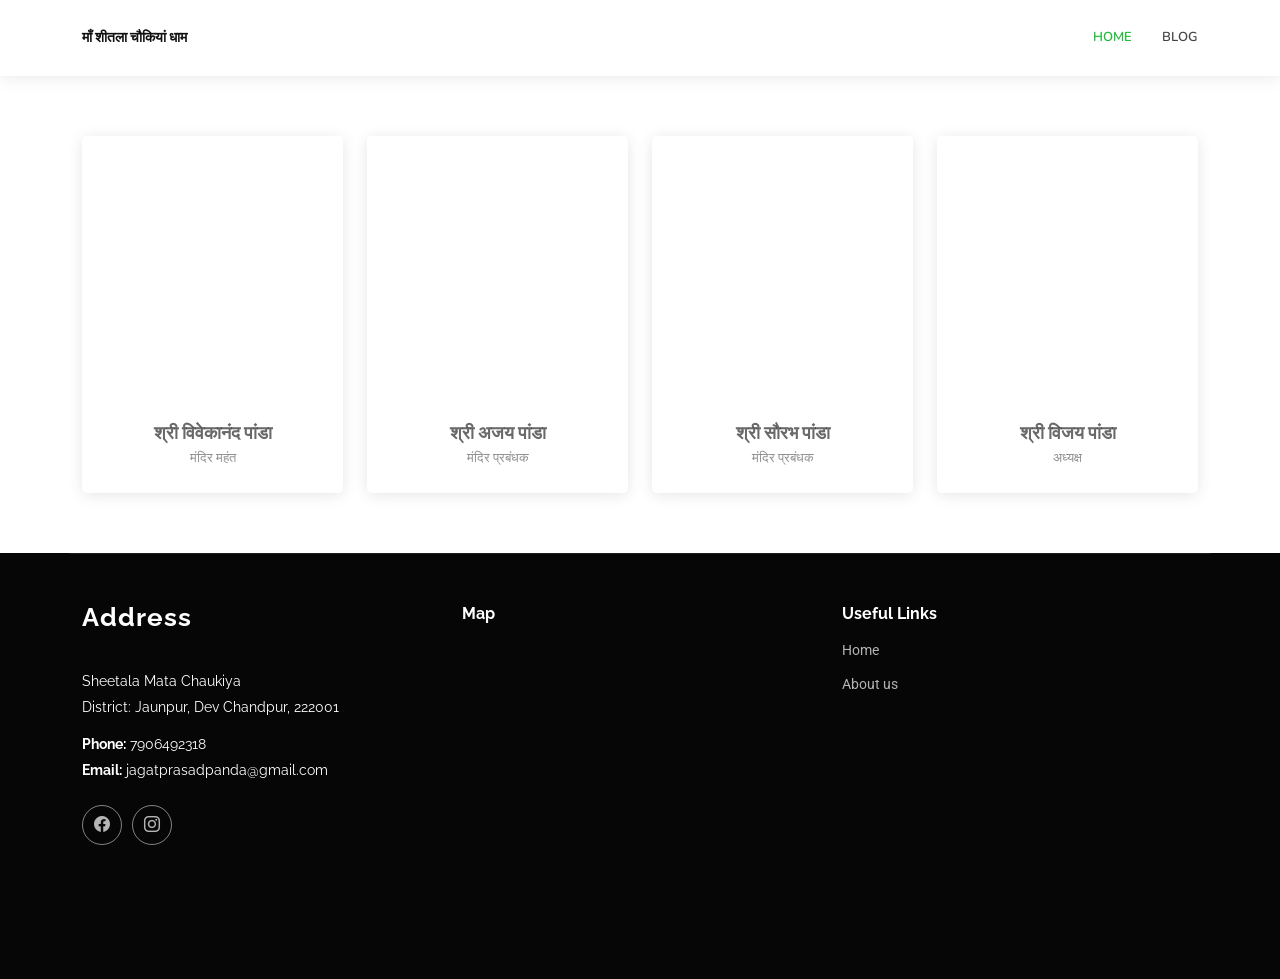
==== team.html @ 5f3bbf94 "Update team.html" ====
<!DOCTYPE html>
<html lang="en">

<head>
    <meta charset="utf-8">
    <meta content="width=device-width, initial-scale=1.0" name="viewport">
    <title>Mata Shitla Chaukiya Dham, Jaunpur</title>
    <meta name="description" content="Mata Shitla Chaukiya Dham mandir is located in the city of Jaunpur, UP and famous for presence of Goddess Shitla, which also called as Sheetala or Sheetla. Mahant Vivekananda Panda is the main head of the Temple.">
    <!--   <meta name="keywords" content="Mata Sheetla Chaukiya, Maa "> -->

    <!-- Favicons -->
    <link href="assets/img/mata_shitla_logo.png" rel="icon">

    <!-- Fonts -->
    <link href="https://fonts.googleapis.com" rel="preconnect">
    <link href="https://fonts.gstatic.com" rel="preconnect" crossorigin>
    <link href="https://fonts.googleapis.com/css2?family=Roboto:ital,wght@0,100;0,300;0,400;0,500;0,700;0,900;1,100;1,300;1,400;1,500;1,700;1,900&family=Raleway:ital,wght@0,100;0,200;0,300;0,400;0,500;0,600;0,700;0,800;0,900;1,100;1,200;1,300;1,400;1,500;1,600;1,700;1,800;1,900&family=Nunito:ital,wght@0,200;0,300;0,400;0,500;0,600;0,700;0,800;0,900;1,200;1,300;1,400;1,500;1,600;1,700;1,800;1,900&display=swap"
    rel="stylesheet">

    <!-- Vendor CSS Files -->
    <link href="assets/vendor/bootstrap/css/bootstrap.min.css" rel="stylesheet">
    <link href="assets/vendor/bootstrap-icons/bootstrap-icons.css" rel="stylesheet">
    <link href="assets/vendor/aos/aos.css" rel="stylesheet">
    <link href="assets/vendor/glightbox/css/glightbox.min.css" rel="stylesheet">
    <link href="assets/vendor/swiper/swiper-bundle.min.css" rel="stylesheet">

    <!-- Main CSS File -->
    <link href="assets/css/main.css" rel="stylesheet">

    <!-- =======================================================
  * Template Name: Company
  * Template URL: https://bootstrapmade.com/company-free-html-bootstrap-template/
  * Updated: Aug 07 2024 with Bootstrap v5.3.3
  * Author: BootstrapMade.com
  * License: https://bootstrapmade.com/license/
  ======================================================== -->
</head>

<body class="index-page">

    <header id="header" class="header d-flex align-items-center sticky-top">
        <div class="container position-relative d-flex align-items-center">

            <a href="https://matashitla.com/" class="logo d-flex align-items-center me-auto">
                <!-- Uncomment the line below if you also wish to use an image logo -->
                <!-- <img src="assets/img/logo.png" alt=""> -->
                <h1 class="sitename">माँ शीतला चौकियां धाम</h1>
            </a>

            <nav id="navmenu" class="navmenu">
                <ul>
                    <li><a href="#hero" class="active">Home</a></li>

                    <!--          <li class="dropdown"><a href="about.html"><span>About</span> <i class="bi bi-chevron-down toggle-dropdown"></i></a>
            <ul>
              <li><a href="team.html">Team</a></li>
            </ul>
          </li> -->
                    <li><a href="https://blog.matashitla.com" target="_blank">Blog</a></li>
                    <!--           <li><a href="contact.html">Contact</a></li>  -->

                </ul>
                <i class="mobile-nav-toggle d-xl-none bi bi-list"></i>
            </nav>

<!--             <div class="header-social-links">
                <a href="#" class="twitter"><i class="bi bi-twitter-x"></i></a>
                <a href="#" class="facebook"><i class="bi bi-facebook"></i></a>
                <a href="#" class="instagram"><i class="bi bi-instagram"></i></a>
            </div> -->

        </div>
    </header>

    <main class="main">

        <!-- Team Section -->
    <section id="team" class="team section">

      <div class="container">

        <div class="row gy-4">

          <div class="col-lg-3 col-md-6 d-flex align-items-stretch" data-aos="fade-up" data-aos-delay="100">
            <div class="team-member">
              <div class="member-img">
                <img src="assets/img/team/white_image.png" class="img-fluid" alt="">
                <div class="social">
                  <a href=""><i class="bi bi-twitter-x"></i></a>
                  <a href=""><i class="bi bi-facebook"></i></a>
                  <a href=""><i class="bi bi-instagram"></i></a>
                  <a href=""><i class="bi bi-linkedin"></i></a>
                </div>
              </div>
              <div class="member-info">
                <h4>श्री विवेकानंद पांडा</h4>
                <span>मंदिर महंत</span>
              </div>
            </div>
          </div><!-- End Team Member -->

          <div class="col-lg-3 col-md-6 d-flex align-items-stretch" data-aos="fade-up" data-aos-delay="200">
            <div class="team-member">
              <div class="member-img">
                <img src="assets/img/team/white_image.png" class="img-fluid" alt="">
                <div class="social">
                  <a href=""><i class="bi bi-twitter-x"></i></a>
                  <a href=""><i class="bi bi-facebook"></i></a>
                  <a href=""><i class="bi bi-instagram"></i></a>
                  <a href=""><i class="bi bi-linkedin"></i></a>
                </div>
              </div>
              <div class="member-info">
                <h4>श्री अजय पांडा</h4>
                <span>मंदिर प्रबंधक</span>
              </div>
            </div>
          </div><!-- End Team Member -->

          <div class="col-lg-3 col-md-6 d-flex align-items-stretch" data-aos="fade-up" data-aos-delay="300">
            <div class="team-member">
              <div class="member-img">
                <img src="assets/img/team/white_image.png" class="img-fluid" alt="">
                <div class="social">
                  <a href=""><i class="bi bi-twitter-x"></i></a>
                  <a href=""><i class="bi bi-facebook"></i></a>
                  <a href=""><i class="bi bi-instagram"></i></a>
                  <a href=""><i class="bi bi-linkedin"></i></a>
                </div>
              </div>
              <div class="member-info">
                <h4>श्री सौरभ पांडा</h4>
                <span>मंदिर प्रबंधक</span>
              </div>
            </div>
          </div><!-- End Team Member -->

          <div class="col-lg-3 col-md-6 d-flex align-items-stretch" data-aos="fade-up" data-aos-delay="400">
            <div class="team-member">
              <div class="member-img">
                <img src="assets/img/team/white_image.png" class="img-fluid" alt="">
                <div class="social">
                  <a href=""><i class="bi bi-twitter-x"></i></a>
                  <a href=""><i class="bi bi-facebook"></i></a>
                  <a href=""><i class="bi bi-instagram"></i></a>
                  <a href=""><i class="bi bi-linkedin"></i></a>
                </div>
              </div>
              <div class="member-info">
                <h4>श्री विजय पांडा</h4>
                <span>अध्यक्ष</span>
              </div>
            </div>
          </div><!-- End Team Member -->

        </div>

      </div>

    </section>

        

        
        

    </main>

    <footer id="footer" class="footer dark-background">

        <div class="container footer-top">
            <div class="row gy-4">
                <div class="col-lg-4 col-md-6 footer-about">
                    <a href="https://matashitla.com/" class="logo d-flex align-items-center">
                        <span class="sitename">Address</span>
                    </a>
                    <div class="footer-contact pt-3">
                        <p>Sheetala Mata Chaukiya </p>
                        <p>District: Jaunpur, Dev Chandpur, 222001</p>
                        <p class="mt-3"><strong>Phone:</strong> <span>7906492318</span></p>
                        <p><strong>Email:</strong> <span>jagatprasadpanda@gmail.com</span></p>
                    </div>
                    <div class="social-links d-flex mt-4">
                        <a href=""><i class="bi bi-facebook"></i></a>
                        <a href=""><i class="bi bi-instagram"></i></a>
                    </div>
                </div>

                <div class="col-lg-4 col-md-6 footer-links">
                    <h4>Map</h4>
                    <iframe src="https://www.google.com/maps/embed?pb=!1m18!1m12!1m3!1d238873.61018198822!2d82.55780234427104!3d25.651684265681656!2m3!1f0!2f0!3f0!3m2!1i1024!2i768!4f13.1!3m3!1m2!1s0x399039f5fb7b6b53%3A0xc2a28f5a724363b6!2sSheetala%20Mata%20Dham%20Mandir%20Chaukiya%20Jaunpur!5e1!3m2!1sen!2sin!4v1737192211068!5m2!1sen!2sin"
                    width="400" height="300" style="border:0;" allowfullscreen="" loading="lazy" referrerpolicy="no-referrer-when-downgrade"></iframe>
                </div>

                <div class="col-lg-2 col-md-3 footer-links">
                    <h4>Useful Links</h4>
                    <ul>
                        <li><a href="#">Home</a></li>
                        <li><a href="#">About us</a></li>
                    </ul>
                </div>

            </div>
        </div>



    </footer>

    <!-- Scroll Top -->
    <a href="#" id="scroll-top" class="scroll-top d-flex align-items-center justify-content-center"><i class="bi bi-arrow-up-short"></i></a>

    <!-- Preloader -->
    <div id="preloader"></div>

    <!-- Vendor JS Files -->
    <script src="assets/vendor/bootstrap/js/bootstrap.bundle.min.js"></script>
    <script src="assets/vendor/php-email-form/validate.js"></script>
    <script src="assets/vendor/aos/aos.js"></script>
    <script src="assets/vendor/glightbox/js/glightbox.min.js"></script>
    <script src="assets/vendor/imagesloaded/imagesloaded.pkgd.min.js"></script>
    <script src="assets/vendor/isotope-layout/isotope.pkgd.min.js"></script>
    <script src="assets/vendor/waypoints/noframework.waypoints.js"></script>
    <script src="assets/vendor/swiper/swiper-bundle.min.js"></script>

    <!-- Main JS File -->
    <script src="assets/js/main.js"></script>
    <audio id="myAudio">
        <source src="assets/shitla_mata_mp3_song.webm" type="audio/mpeg">
    </audio>
    
    <script>
        
        let audio = document.getElementById("myAudio");
        audio.volume = 0.5;

        // window.addEventListener("click", () => {
            
        //   console.log("function called");
        //   playAudio();  
        //   const myTimeout = setTimeout(pauseAudio, 120000);
            
        // }, { once: true });
        
        
        
            

       
          function playAudio() {
            audio.play();
          }
           
          function pauseAudio() {
            audio.pause();
          }
        function myStopFunction() {
          clearTimeout(myTimeout);
        }

    </script>
    
</body>

</html>
---- assets/css/main.css ----
/**
* Template Name: Company
* Template URL: https://bootstrapmade.com/company-free-html-bootstrap-template/
* Updated: Aug 07 2024 with Bootstrap v5.3.3
* Author: BootstrapMade.com
* License: https://bootstrapmade.com/license/
*/

/*--------------------------------------------------------------
# Font & Color Variables
# Help: https://bootstrapmade.com/color-system/
--------------------------------------------------------------*/
/* Fonts */
:root {
  --default-font: "Roboto",  system-ui, -apple-system, "Segoe UI", Roboto, "Helvetica Neue", Arial, "Noto Sans", "Liberation Sans", sans-serif, "Apple Color Emoji", "Segoe UI Emoji", "Segoe UI Symbol", "Noto Color Emoji";
  --heading-font: "Raleway",  sans-serif;
  --nav-font: "Nunito",  sans-serif;
}

/* Global Colors - The following color variables are used throughout the website. Updating them here will change the color scheme of the entire website */
:root { 
  --background-color: #ffffff; /* Background color for the entire website, including individual sections */
  --default-color: #444444; /* Default color used for the majority of the text content across the entire website */
  --heading-color: #111111; /* Color for headings, subheadings and title throughout the website */
  --accent-color: #1bbd36; /* Accent color that represents your brand on the website. It's used for buttons, links, and other elements that need to stand out */
  --surface-color: #ffffff; /* The surface color is used as a background of boxed elements within sections, such as cards, icon boxes, or other elements that require a visual separation from the global background. */
  --contrast-color: #ffffff; /* Contrast color for text, ensuring readability against backgrounds of accent, heading, or default colors. */
}

/* Nav Menu Colors - The following color variables are used specifically for the navigation menu. They are separate from the global colors to allow for more customization options */
:root {
  --nav-color: #444444;  /* The default color of the main navmenu links */
  --nav-hover-color: #1bbd36; /* Applied to main navmenu links when they are hovered over or active */
  --nav-mobile-background-color: #ffffff; /* Used as the background color for mobile navigation menu */
  --nav-dropdown-background-color: #ffffff; /* Used as the background color for dropdown items that appear when hovering over primary navigation items */
  --nav-dropdown-color: #444444; /* Used for navigation links of the dropdown items in the navigation menu. */
  --nav-dropdown-hover-color: #1bbd36; /* Similar to --nav-hover-color, this color is applied to dropdown navigation links when they are hovered over. */
}

/* Color Presets - These classes override global colors when applied to any section or element, providing reuse of the sam color scheme. */

.light-background {
  --background-color: #f7f7f7;
  --surface-color: #ffffff;
}

.dark-background {
  --background-color: #060606;
  --default-color: #ffffff;
  --heading-color: #ffffff;
  --surface-color: #252525;
  --contrast-color: #ffffff;
}

.accent-background {
  --background-color: #1bbd36;
  --default-color: #ffffff;
  --heading-color: #ffffff;
  --accent-color: #ffffff;
  --surface-color: #2ae149;
  --contrast-color: #ffffff;
}

/* Smooth scroll */
:root {
  scroll-behavior: smooth;
}

/*--------------------------------------------------------------
# General Styling & Shared Classes
--------------------------------------------------------------*/
body {
  color: var(--default-color);
  background-color: var(--background-color);
  font-family: var(--default-font);
}

a {
  color: var(--accent-color);
  text-decoration: none;
  transition: 0.3s;
}

a:hover {
  color: color-mix(in srgb, var(--accent-color), transparent 25%);
  text-decoration: none;
}

h1,
h2,
h3,
h4,
h5,
h6 {
  color: var(--heading-color);
  font-family: var(--heading-font);
}

/* PHP Email Form Messages
------------------------------*/
.php-email-form .error-message {
  display: none;
  background: #df1529;
  color: #ffffff;
  text-align: left;
  padding: 15px;
  margin-bottom: 24px;
  font-weight: 600;
}

.php-email-form .sent-message {
  display: none;
  color: #ffffff;
  background: #059652;
  text-align: center;
  padding: 15px;
  margin-bottom: 24px;
  font-weight: 600;
}

.php-email-form .loading {
  display: none;
  background: var(--surface-color);
  text-align: center;
  padding: 15px;
  margin-bottom: 24px;
}

.php-email-form .loading:before {
  content: "";
  display: inline-block;
  border-radius: 50%;
  width: 24px;
  height: 24px;
  margin: 0 10px -6px 0;
  border: 3px solid var(--accent-color);
  border-top-color: var(--surface-color);
  animation: php-email-form-loading 1s linear infinite;
}

@keyframes php-email-form-loading {
  0% {
    transform: rotate(0deg);
  }

  100% {
    transform: rotate(360deg);
  }
}

/*--------------------------------------------------------------
# Global Header
--------------------------------------------------------------*/
.header {
  color: var(--default-color);
  background-color: var(--background-color);
  padding: 10px 0;
  transition: all 0.5s;
  z-index: 997;
  box-shadow: 0px 0 18px rgba(0, 0, 0, 0.1);
}

.header .logo {
  line-height: 1;
}

.header .logo img {
  max-height: 36px;
  margin-right: 8px;
}

.header .logo h1 {
  font-size: 14px;
  margin: 0;
  font-weight: 700;
  text-transform: uppercase;
  color: var(--heading-color);
}

.header .logo span {
  color: var(--accent-color);
  font-size: 26px;
  font-weight: 700;
}

.header .header-social-links {
  padding: 0 0 0 15px;
}

.header .header-social-links a {
  color: color-mix(in srgb, var(--default-color), transparent 40%);
  padding-left: 10px;
  display: inline-block;
  transition: 0.3s;
  font-size: 16px;
}

.header .header-social-links a:hover {
  color: var(--accent-color);
}

.header .header-social-links a i {
  line-height: 0px;
}

@media (max-width: 1200px) {
  .header .logo {
    order: 1;
  }

  .header .logo h1 {
    font-size: 14px;
  }

  .header .header-social-links {
    order: 2;
    padding: 0 15px 0 0;
  }

  .header .navmenu {
    order: 3;
  }
}

/*--------------------------------------------------------------
# Navigation Menu
--------------------------------------------------------------*/
/* Navmenu - Desktop */
@media (min-width: 1200px) {
  .navmenu {
    padding: 0;
  }

  .navmenu ul {
    margin: 0;
    padding: 0;
    display: flex;
    list-style: none;
    align-items: center;
  }

  .navmenu li {
    position: relative;
  }

  .navmenu a,
  .navmenu a:focus {
    color: var(--nav-color);
    padding: 18px 15px;
    font-size: 13px;
    font-family: var(--nav-font);
    text-transform: uppercase;
    font-weight: 600;
    display: flex;
    align-items: center;
    justify-content: space-between;
    white-space: nowrap;
    transition: 0.3s;
  }

  .navmenu a i,
  .navmenu a:focus i {
    font-size: 12px;
    line-height: 0;
    margin-left: 5px;
    transition: 0.3s;
  }

  .navmenu li:last-child a {
    padding-right: 0;
  }

  .navmenu li:hover>a,
  .navmenu .active,
  .navmenu .active:focus {
    color: var(--nav-hover-color);
  }

  .navmenu .dropdown ul {
    margin: 0;
    padding: 10px 0;
    background: var(--nav-dropdown-background-color);
    display: block;
    position: absolute;
    visibility: hidden;
    left: 14px;
    top: 130%;
    opacity: 0;
    transition: 0.3s;
    border-radius: 4px;
    z-index: 99;
    box-shadow: 0px 0px 30px rgba(0, 0, 0, 0.1);
  }

  .navmenu .dropdown ul li {
    min-width: 200px;
  }

  .navmenu .dropdown ul a {
    padding: 10px 20px;
    font-size: 15px;
    text-transform: none;
    color: var(--nav-dropdown-color);
  }

  .navmenu .dropdown ul a i {
    font-size: 12px;
  }

  .navmenu .dropdown ul a:hover,
  .navmenu .dropdown ul .active:hover,
  .navmenu .dropdown ul li:hover>a {
    color: var(--nav-dropdown-hover-color);
  }

  .navmenu .dropdown:hover>ul {
    opacity: 1;
    top: 100%;
    visibility: visible;
  }

  .navmenu .dropdown .dropdown ul {
    top: 0;
    left: -90%;
    visibility: hidden;
  }

  .navmenu .dropdown .dropdown:hover>ul {
    opacity: 1;
    top: 0;
    left: -100%;
    visibility: visible;
  }
}

/* Navmenu - Mobile */
@media (max-width: 1199px) {
  .mobile-nav-toggle {
    color: var(--nav-color);
    font-size: 28px;
    line-height: 0;
    margin-right: 10px;
    cursor: pointer;
    transition: color 0.3s;
  }

  .navmenu {
    padding: 0;
    z-index: 9997;
  }

  .navmenu ul {
    display: none;
    list-style: none;
    position: absolute;
    inset: 60px 20px 20px 20px;
    padding: 10px 0;
    margin: 0;
    border-radius: 6px;
    background-color: var(--nav-mobile-background-color);
    overflow-y: auto;
    transition: 0.3s;
    z-index: 9998;
    box-shadow: 0px 0px 30px rgba(0, 0, 0, 0.1);
  }

  .navmenu a,
  .navmenu a:focus {
    color: var(--nav-dropdown-color);
    padding: 10px 20px;
    font-family: var(--nav-font);
    font-size: 17px;
    font-weight: 500;
    display: flex;
    align-items: center;
    justify-content: space-between;
    white-space: nowrap;
    transition: 0.3s;
  }

  .navmenu a i,
  .navmenu a:focus i {
    font-size: 12px;
    line-height: 0;
    margin-left: 5px;
    width: 30px;
    height: 30px;
    display: flex;
    align-items: center;
    justify-content: center;
    border-radius: 50%;
    transition: 0.3s;
    background-color: color-mix(in srgb, var(--accent-color), transparent 90%);
  }

  .navmenu a i:hover,
  .navmenu a:focus i:hover {
    background-color: var(--accent-color);
    color: var(--contrast-color);
  }

  .navmenu a:hover,
  .navmenu .active,
  .navmenu .active:focus {
    color: var(--nav-dropdown-hover-color);
  }

  .navmenu .active i,
  .navmenu .active:focus i {
    background-color: var(--accent-color);
    color: var(--contrast-color);
    transform: rotate(180deg);
  }

  .navmenu .dropdown ul {
    position: static;
    display: none;
    z-index: 99;
    padding: 10px 0;
    margin: 10px 20px;
    background-color: var(--nav-dropdown-background-color);
    border: 1px solid color-mix(in srgb, var(--default-color), transparent 90%);
    box-shadow: none;
    transition: all 0.5s ease-in-out;
  }

  .navmenu .dropdown ul ul {
    background-color: rgba(33, 37, 41, 0.1);
  }

  .navmenu .dropdown>.dropdown-active {
    display: block;
    background-color: rgba(33, 37, 41, 0.03);
  }

  .mobile-nav-active {
    overflow: hidden;
  }

  .mobile-nav-active .mobile-nav-toggle {
    color: #fff;
    position: absolute;
    font-size: 32px;
    top: 15px;
    right: 15px;
    margin-right: 0;
    z-index: 9999;
  }

  .mobile-nav-active .navmenu {
    position: fixed;
    overflow: hidden;
    inset: 0;
    background: rgba(33, 37, 41, 0.8);
    transition: 0.3s;
  }

  .mobile-nav-active .navmenu>ul {
    display: block;
  }
}

/*--------------------------------------------------------------
# Global Footer
--------------------------------------------------------------*/
.footer {
  color: var(--default-color);
  background-color: var(--background-color);
  font-size: 14px;
  position: relative;
}

.footer .footer-top {
  padding-top: 50px;
  border-top: 1px solid color-mix(in srgb, var(--default-color), transparent 90%);
}

.footer .footer-about .logo {
  line-height: 1;
  margin-bottom: 25px;
}

.footer .footer-about .logo img {
  max-height: 40px;
  margin-right: 6px;
}

.footer .footer-about .logo span {
  font-size: 26px;
  font-weight: 700;
  letter-spacing: 1px;
  font-family: var(--heading-font);
  color: var(--heading-color);
}

.footer .footer-about p {
  font-size: 14px;
  font-family: var(--heading-font);
}

.footer .social-links a {
  display: flex;
  align-items: center;
  justify-content: center;
  width: 40px;
  height: 40px;
  border-radius: 50%;
  border: 1px solid color-mix(in srgb, var(--default-color), transparent 50%);
  font-size: 16px;
  color: color-mix(in srgb, var(--default-color), transparent 30%);
  margin-right: 10px;
  transition: 0.3s;
}

.footer .social-links a:hover {
  color: var(--accent-color);
  border-color: var(--accent-color);
}

.footer h4 {
  font-size: 16px;
  font-weight: bold;
  position: relative;
  padding-bottom: 12px;
}

.footer .footer-links {
  margin-bottom: 30px;
}

.footer .footer-links ul {
  list-style: none;
  padding: 0;
  margin: 0;
}

.footer .footer-links ul i {
  padding-right: 2px;
  font-size: 12px;
  line-height: 0;
}

.footer .footer-links ul li {
  padding: 10px 0;
  display: flex;
  align-items: center;
}

.footer .footer-links ul li:first-child {
  padding-top: 0;
}

.footer .footer-links ul a {
  color: color-mix(in srgb, var(--default-color), transparent 30%);
  display: inline-block;
  line-height: 1;
}

.footer .footer-links ul a:hover {
  color: var(--accent-color);
}

.footer .footer-contact p {
  margin-bottom: 5px;
}

.footer .footer-newsletter .newsletter-form {
  margin-top: 30px;
  margin-bottom: 15px;
  padding: 6px 8px;
  position: relative;
  border-radius: 4px;
  border: 1px solid color-mix(in srgb, var(--default-color), transparent 80%);
  display: flex;
  background-color: var(--surface-color);
  transition: 0.3s;
}

.footer .footer-newsletter .newsletter-form:focus-within {
  border-color: var(--accent-color);
}

.footer .footer-newsletter .newsletter-form input[type=email] {
  border: 0;
  padding: 4px;
  width: 100%;
  background-color: var(--surface-color);
  color: var(--default-color);
}

.footer .footer-newsletter .newsletter-form input[type=email]:focus-visible {
  outline: none;
}

.footer .footer-newsletter .newsletter-form input[type=submit] {
  border: 0;
  font-size: 16px;
  padding: 0 20px;
  margin: -7px -8px -7px 0;
  background: var(--accent-color);
  color: var(--contrast-color);
  transition: 0.3s;
  border-radius: 0 4px 4px 0;
}

.footer .footer-newsletter .newsletter-form input[type=submit]:hover {
  background: color-mix(in srgb, var(--accent-color), transparent 20%);
}

.footer .copyright {
  padding: 25px 0;
  border-top: 1px solid color-mix(in srgb, var(--default-color), transparent 90%);
}

.footer .copyright p {
  margin-bottom: 0;
}

.footer .credits {
  margin-top: 6px;
  font-size: 13px;
}

/*--------------------------------------------------------------
# Preloader
--------------------------------------------------------------*/
#preloader {
  position: fixed;
  inset: 0;
  z-index: 999999;
  overflow: hidden;
  background: var(--background-color);
  transition: all 0.6s ease-out;
}

#preloader:before {
  content: "";
  position: fixed;
  top: calc(50% - 30px);
  left: calc(50% - 30px);
  border: 6px solid #ffffff;
  border-color: var(--accent-color) transparent var(--accent-color) transparent;
  border-radius: 50%;
  width: 60px;
  height: 60px;
  animation: animate-preloader 1.5s linear infinite;
}

@keyframes animate-preloader {
  0% {
    transform: rotate(0deg);
  }

  100% {
    transform: rotate(360deg);
  }
}

/*--------------------------------------------------------------
# Scroll Top Button
--------------------------------------------------------------*/
.scroll-top {
  position: fixed;
  visibility: hidden;
  opacity: 0;
  right: 15px;
  bottom: 15px;
  z-index: 99999;
  background-color: var(--accent-color);
  width: 40px;
  height: 40px;
  border-radius: 4px;
  transition: all 0.4s;
}

.scroll-top i {
  font-size: 24px;
  color: var(--contrast-color);
  line-height: 0;
}

.scroll-top:hover {
  background-color: color-mix(in srgb, var(--accent-color), transparent 20%);
  color: var(--contrast-color);
}

.scroll-top.active {
  visibility: visible;
  opacity: 1;
}

/*--------------------------------------------------------------
# Disable aos animation delay on mobile devices
--------------------------------------------------------------*/
@media screen and (max-width: 768px) {
  [data-aos-delay] {
    transition-delay: 0 !important;
  }
}

/*--------------------------------------------------------------
# Global Page Titles & Breadcrumbs
--------------------------------------------------------------*/
.page-title {
  color: var(--default-color);
  background-color: var(--background-color);
  padding: 25px 0;
  position: relative;
}

.page-title h1 {
  font-size: 14px;
  font-weight: 700;
}

.page-title .breadcrumbs ol {
  display: flex;
  flex-wrap: wrap;
  list-style: none;
  padding: 0;
  margin: 0;
  font-size: 14px;
  font-weight: 400;
}

.page-title .breadcrumbs ol li+li {
  padding-left: 10px;
}

.page-title .breadcrumbs ol li+li::before {
  content: "/";
  display: inline-block;
  padding-right: 10px;
  color: color-mix(in srgb, var(--default-color), transparent 70%);
}

/*--------------------------------------------------------------
# Global Sections
--------------------------------------------------------------*/
section,
.section {
  color: var(--default-color);
  background-color: var(--background-color);
  padding: 60px 0;
  scroll-margin-top: 100px;
  overflow: clip;
}

@media (max-width: 1199px) {

  section,
  .section {
    scroll-margin-top: 66px;
  }
}

/*--------------------------------------------------------------
# Global Section Titles
--------------------------------------------------------------*/
.section-title {
  text-align: center;
  padding-bottom: 60px;
  position: relative;
}

.section-title h2 {
  font-size: 32px;
  font-weight: 700;
  margin-bottom: 20px;
  text-transform: uppercase;
  padding-bottom: 20px;
  position: relative;
}

.section-title h2:after {
  content: "";
  position: absolute;
  display: block;
  width: 50px;
  height: 3px;
  background: var(--accent-color);
  left: 0;
  right: 0;
  bottom: 0;
  margin: auto;
}

.section-title p {
  margin-bottom: 0;
}

/*--------------------------------------------------------------
# Hero Section
--------------------------------------------------------------*/
.hero {
  padding: 0;
}

.hero .carousel {
  width: 100%;
  min-height: calc(100vh - 75px);
  padding: 0;
  margin: 0;
  position: relative;
}

@media (max-height: 500px),
(max-width: 1200px) {
  .hero .carousel {
    min-height: calc(100vh - 48px);
  }
}

.hero img {
  position: absolute;
  inset: 0;
  display: block;
  width: 100%;
  height: 100%;
  object-fit: cover;
  z-index: 1;
}

.hero .carousel-item {
  position: absolute;
  inset: 0;
  background-size: cover;
  background-position: center;
  background-repeat: no-repeat;
  display: flex;
  justify-content: center;
  align-items: flex-end;
}

.hero .container {
  background: color-mix(in srgb, var(--surface-color), transparent 40%);
  position: relative;
  text-align: center;
  padding-top: 30px;
  padding-bottom: 30px;
  margin-bottom: 50px;
  border-top: 4px solid var(--accent-color);
  z-index: 3;
}

@media (max-width: 1200px) {
  .hero .container {
    margin-left: 50px;
    margin-right: 50px;
  }
}

.hero h2 {
  margin-bottom: 20px;
  font-size: 36px;
  font-weight: 700;
}

@media (max-width: 768px) {
  .hero h2 {
    font-size: 30px;
  }
}

.hero .btn-get-started {
  font-weight: 500;
  font-size: 15px;
  letter-spacing: 1px;
  display: inline-block;
  padding: 8px 32px;
  transition: 0.5s;
  margin: 10px;
  border-radius: 4px;
  color: var(--contrast-color);
  border: 2px solid var(--accent-color);
}

.hero .btn-get-started:hover {
  background: var(--accent-color);
  color: var(--contrast-color);
}

.hero .carousel-control-prev {
  justify-content: start;
}

@media (min-width: 640px) {
  .hero .carousel-control-prev {
    padding-left: 15px;
  }
}

.hero .carousel-control-next {
  justify-content: end;
}

@media (min-width: 640px) {
  .hero .carousel-control-next {
    padding-right: 15px;
  }
}

.hero .carousel-control-next-icon,
.hero .carousel-control-prev-icon {
  background: none;
  font-size: 26px;
  line-height: 0;
  background: color-mix(in srgb, var(--default-color), transparent 90%);
  border-radius: 50px;
  color: var(--contrast-color);
  transition: 0.3s;
  width: 54px;
  height: 54px;
  display: flex;
  align-items: center;
  justify-content: center;
}

.hero .carousel-control-prev,
.hero .carousel-control-next {
  transition: 0.3s;
  opacity: 0.5;
}

.hero .carousel-control-prev:focus,
.hero .carousel-control-next:focus {
  opacity: 0.5;
}

.hero .carousel-control-prev:hover,
.hero .carousel-control-next:hover {
  opacity: 0.9;
}

.hero .carousel-control-prev:hover .carousel-control-next-icon,
.hero .carousel-control-prev:hover .carousel-control-prev-icon,
.hero .carousel-control-next:hover .carousel-control-next-icon,
.hero .carousel-control-next:hover .carousel-control-prev-icon {
  background: var(--accent-color);
  color: var(--default-color);
}

.hero .carousel-indicators li {
  cursor: pointer;
  background: var(--default-color);
  overflow: hidden;
  border: 0;
  width: 12px;
  height: 12px;
  border-radius: 50px;
  opacity: 0.6;
  transition: 0.3s;
}

.hero .carousel-indicators li.active {
  opacity: 1;
  background: var(--accent-color);
}

/*--------------------------------------------------------------
# About Section
--------------------------------------------------------------*/
.about .inner-title {
  font-size: 28px;
  font-weight: 700;
  margin: 30px 0;
}

@media (min-width: 991px) {
  .about .inner-title {
    max-width: 65%;
    margin: 0 0 80px 0;
  }
}

.about .our-story {
  padding: 40px;
  background-color: color-mix(in srgb, var(--default-color), transparent 96%);
}

@media (min-width: 991px) {
  .about .our-story {
    padding-right: 35%;
  }
}

.about .our-story h4 {
  text-transform: uppercase;
  font-size: 1.1rem;
  color: color-mix(in srgb, var(--default-color), transparent 50%);
}

.about .our-story h3 {
  font-size: 2.25rem;
  font-weight: 700;
  color: color-mix(in srgb, var(--default-color), transparent 20%);
}

.about .our-story p:last-child {
  margin-bottom: 0;
}

.about ul {
  list-style: none;
  padding: 0;
  font-size: 15px;
}

.about ul li {
  padding: 5px 0;
  display: flex;
  align-items: center;
}

.about ul i {
  font-size: 1.25rem;
  margin-right: 0.5rem;
  line-height: 1.2;
  color: var(--accent-color);
}

.about .watch-video i {
  font-size: 2rem;
  transition: 0.3s;
  color: var(--accent-color);
}

.about .watch-video a {
  font-weight: 600;
  color: color-mix(in srgb, var(--default-color), transparent 20%);
  margin-left: 8px;
  transition: 0.3s;
}

.about .watch-video:hover a {
  color: var(--accent-color);
}

.about .about-img {
  min-height: 400px;
  position: relative;
}

@media (min-width: 992px) {
  .about .about-img {
    position: absolute;
    top: 0;
    right: 0;
    min-height: 600px;
  }
}

.about .about-img img {
  position: absolute;
  inset: 0;
  display: block;
  width: 100%;
  height: 100%;
  object-fit: cover;
  object-position: center;
  z-index: 1;
}

/*--------------------------------------------------------------
# Services Section
--------------------------------------------------------------*/
.services .service-item {
  background-color: var(--surface-color);
  box-shadow: 0px 5px 90px 0px rgba(0, 0, 0, 0.1);
  height: 100%;
  padding: 60px 30px;
  text-align: center;
  transition: 0.3s;
  border-radius: 5px;
}

.services .service-item .icon {
  margin: 0 auto;
  width: 100px;
  height: 100px;
  display: flex;
  align-items: center;
  justify-content: center;
  transition: ease-in-out 0.3s;
  position: relative;
}

.services .service-item .icon i {
  font-size: 36px;
  transition: 0.5s;
  position: relative;
}

.services .service-item .icon svg {
  position: absolute;
  top: 0;
  left: 0;
}

.services .service-item .icon svg path {
  transition: 0.5s;
  fill: color-mix(in srgb, var(--default-color), transparent 95%);
}

.services .service-item h3 {
  font-weight: 700;
  margin: 10px 0 15px 0;
  font-size: 22px;
}

.services .service-item p {
  line-height: 24px;
  font-size: 14px;
  margin-bottom: 0;
}

.services .service-item:hover {
  box-shadow: 0px 5px 35px 0px rgba(0, 0, 0, 0.1);
}

.services .service-item.item-cyan i {
  color: #0dcaf0;
}

.services .service-item.item-cyan:hover .icon i {
  color: #fff;
}

.services .service-item.item-cyan:hover .icon path {
  fill: #0dcaf0;
}

.services .service-item.item-orange i {
  color: #fd7e14;
}

.services .service-item.item-orange:hover .icon i {
  color: #fff;
}

.services .service-item.item-orange:hover .icon path {
  fill: #fd7e14;
}

.services .service-item.item-teal i {
  color: #20c997;
}

.services .service-item.item-teal:hover .icon i {
  color: #fff;
}

.services .service-item.item-teal:hover .icon path {
  fill: #20c997;
}

.services .service-item.item-red i {
  color: #df1529;
}

.services .service-item.item-red:hover .icon i {
  color: #fff;
}

.services .service-item.item-red:hover .icon path {
  fill: #df1529;
}

.services .service-item.item-indigo i {
  color: #6610f2;
}

.services .service-item.item-indigo:hover .icon i {
  color: #fff;
}

.services .service-item.item-indigo:hover .icon path {
  fill: #6610f2;
}

.services .service-item.item-pink i {
  color: #f3268c;
}

.services .service-item.item-pink:hover .icon i {
  color: #fff;
}

.services .service-item.item-pink:hover .icon path {
  fill: #f3268c;
}

/*--------------------------------------------------------------
# Portfolio Section
--------------------------------------------------------------*/
.portfolio .portfolio-filters {
  padding: 0;
  margin: 0 auto 20px auto;
  list-style: none;
  text-align: center;
}

.portfolio .portfolio-filters li {
  cursor: pointer;
  display: inline-block;
  padding: 8px 20px 10px 20px;
  margin: 0;
  font-size: 15px;
  font-weight: 500;
  line-height: 1;
  margin-bottom: 5px;
  border-radius: 4px;
  transition: all 0.3s ease-in-out;
  font-family: var(--heading-font);
}

.portfolio .portfolio-filters li:hover,
.portfolio .portfolio-filters li.filter-active {
  color: var(--contrast-color);
  background-color: var(--accent-color);
}

.portfolio .portfolio-filters li:first-child {
  margin-left: 0;
}

.portfolio .portfolio-filters li:last-child {
  margin-right: 0;
}

@media (max-width: 575px) {
  .portfolio .portfolio-filters li {
    font-size: 14px;
    margin: 0 0 10px 0;
  }
}

.portfolio .portfolio-item {
  position: relative;
  overflow: hidden;
}

.portfolio .portfolio-item .portfolio-info {
  opacity: 0;
  position: absolute;
  left: 12px;
  right: 12px;
  bottom: -100%;
  z-index: 3;
  transition: all ease-in-out 0.5s;
  background: color-mix(in srgb, var(--surface-color), transparent 10%);
  padding: 15px;
}

.portfolio .portfolio-item .portfolio-info h4 {
  font-size: 18px;
  font-weight: 600;
  padding-right: 50px;
}

.portfolio .portfolio-item .portfolio-info p {
  color: color-mix(in srgb, var(--default-color), transparent 30%);
  font-size: 14px;
  margin-bottom: 0;
  padding-right: 50px;
}

.portfolio .portfolio-item .portfolio-info .preview-link,
.portfolio .portfolio-item .portfolio-info .details-link {
  position: absolute;
  right: 50px;
  font-size: 24px;
  top: calc(50% - 14px);
  color: color-mix(in srgb, var(--default-color), transparent 30%);
  transition: 0.3s;
  line-height: 0;
}

.portfolio .portfolio-item .portfolio-info .preview-link:hover,
.portfolio .portfolio-item .portfolio-info .details-link:hover {
  color: var(--accent-color);
}

.portfolio .portfolio-item .portfolio-info .details-link {
  right: 14px;
  font-size: 28px;
}

.portfolio .portfolio-item:hover .portfolio-info {
  opacity: 1;
  bottom: 0;
}

/*--------------------------------------------------------------
# Clients Section
--------------------------------------------------------------*/
.clients .clients-wrap {
  border-top: 1px solid color-mix(in srgb, var(--default-color), transparent 85%);
  border-left: 1px solid color-mix(in srgb, var(--default-color), transparent 85%);
}

.clients .client-logo {
  background-color: var(--surface-color);
  display: flex;
  justify-content: center;
  align-items: center;
  border-right: 1px solid color-mix(in srgb, var(--default-color), transparent 85%);
  border-bottom: 1px solid color-mix(in srgb, var(--default-color), transparent 85%);
  overflow: hidden;
}

.clients .client-logo img {
  padding: 50px;
  max-width: 80%;
  transition: 0.3s;
}

@media (max-width: 640px) {
  .clients .client-logo img {
    padding: 30px;
    max-width: 50%;
  }
}

.clients .client-logo:hover img {
  transform: scale(1.1);
}

/*--------------------------------------------------------------
# Skills Section
--------------------------------------------------------------*/
.skills .progress {
  height: 60px;
  display: block;
  background: none;
  border-radius: 0;
}

.skills .progress .skill {
  color: var(--heading-color);
  padding: 0;
  margin: 0 0 6px 0;
  text-transform: uppercase;
  display: block;
  font-weight: 600;
  font-family: var(--heading-font);
}

.skills .progress .skill .val {
  float: right;
  font-style: normal;
}

.skills .progress-bar-wrap {
  background: color-mix(in srgb, var(--default-color), transparent 90%);
  height: 10px;
}

.skills .progress-bar {
  width: 1px;
  height: 10px;
  transition: 0.9s;
  background-color: var(--accent-color);
}

/*--------------------------------------------------------------
# Team Section
--------------------------------------------------------------*/
.team .team-member {
  background-color: var(--surface-color);
  box-shadow: 0px 2px 15px rgba(0, 0, 0, 0.1);
  overflow: hidden;
  border-radius: 5px;
}

.team .team-member .member-img {
  position: relative;
  overflow: hidden;
}

.team .team-member .social {
  position: absolute;
  left: 0;
  bottom: 0;
  right: 0;
  height: 40px;
  opacity: 0;
  transition: ease-in-out 0.3s;
  background: color-mix(in srgb, var(--background-color), transparent 20%);
  display: flex;
  align-items: center;
  justify-content: center;
}

.team .team-member .social a {
  transition: color 0.3s;
  color: var(--heading-color);
  margin: 0 10px;
  display: inline-flex;
  align-items: center;
  justify-content: center;
}

.team .team-member .social a i {
  line-height: 0;
}

.team .team-member .social a:hover {
  color: var(--accent-color);
}

.team .team-member .social i {
  font-size: 18px;
  margin: 0 2px;
}

.team .team-member .member-info {
  padding: 25px 15px;
  text-align: center;
}

.team .team-member .member-info h4 {
  font-weight: 700;
  margin-bottom: 5px;
  font-size: 18px;
  color: color-mix(in srgb, var(--default-color), transparent 20%);
}

.team .team-member .member-info span {
  display: block;
  font-size: 13px;
  font-weight: 400;
  color: color-mix(in srgb, var(--default-color), transparent 40%);
}

.team .team-member .member-info p {
  font-style: italic;
  font-size: 14px;
  line-height: 26px;
  color: color-mix(in srgb, var(--default-color), transparent 40%);
}

.team .team-member:hover .social {
  opacity: 1;
}

/*--------------------------------------------------------------
# Testimonials Section
--------------------------------------------------------------*/
.testimonials .testimonial-item {
  background-color: var(--surface-color);
  box-shadow: 0px 2px 12px rgba(0, 0, 0, 0.1);
  padding: 30px;
  position: relative;
  height: 100%;
}

.testimonials .testimonial-item .testimonial-img {
  width: 90px;
  border-radius: 50px;
  border: 6px solid var(--background-color);
  float: left;
  margin: 0 10px 0 0;
}

.testimonials .testimonial-item h3 {
  font-size: 18px;
  font-weight: bold;
  margin: 10px 0 5px 0;
}

.testimonials .testimonial-item h4 {
  font-size: 14px;
  color: color-mix(in srgb, var(--default-color), transparent 20%);
  margin: 0;
}

.testimonials .testimonial-item .stars {
  margin: 10px 0;
}

.testimonials .testimonial-item .stars i {
  color: #ffc107;
  margin: 0 1px;
}

.testimonials .testimonial-item .quote-icon-left,
.testimonials .testimonial-item .quote-icon-right {
  color: color-mix(in srgb, var(--accent-color), transparent 50%);
  font-size: 26px;
  line-height: 0;
}

.testimonials .testimonial-item .quote-icon-left {
  display: inline-block;
  left: -5px;
  position: relative;
}

.testimonials .testimonial-item .quote-icon-right {
  display: inline-block;
  right: -5px;
  position: relative;
  top: 10px;
  transform: scale(-1, -1);
}

.testimonials .testimonial-item p {
  font-style: italic;
  margin: 15px 0 0 0;
  padding: 0;
}

/*--------------------------------------------------------------
# Features Section
--------------------------------------------------------------*/
.features .features-item {
  background-color: var(--surface-color);
  display: flex;
  align-items: center;
  padding: 20px;
  transition: 0.3s;
  border: 1px solid color-mix(in srgb, var(--default-color), transparent 90%);
  position: relative;
}

.features .features-item i {
  font-size: 32px;
  padding-right: 10px;
  line-height: 0;
}

.features .features-item h3 {
  font-weight: 700;
  margin: 0;
  padding: 0;
  line-height: 1;
  font-size: 16px;
}

.features .features-item h3 a {
  color: var(--heading-color);
  transition: 0.3s;
}

.features .features-item:hover {
  border-color: var(--accent-color);
}

.features .features-item:hover h3 a {
  color: var(--accent-color);
}

/*--------------------------------------------------------------
# Service Details Section
--------------------------------------------------------------*/
.service-details .services-list {
  background-color: var(--surface-color);
  padding: 10px 30px;
  border: 1px solid color-mix(in srgb, var(--default-color), transparent 90%);
  margin-bottom: 20px;
}

.service-details .services-list a {
  display: block;
  line-height: 1;
  padding: 8px 0 8px 15px;
  border-left: 3px solid color-mix(in srgb, var(--default-color), transparent 70%);
  margin: 20px 0;
  color: color-mix(in srgb, var(--default-color), transparent 20%);
  transition: 0.3s;
}

.service-details .services-list a.active {
  color: var(--heading-color);
  font-weight: 700;
  border-color: var(--accent-color);
}

.service-details .services-list a:hover {
  border-color: var(--accent-color);
}

.service-details .services-img {
  margin-bottom: 20px;
}

.service-details h3 {
  font-size: 26px;
  font-weight: 700;
}

.service-details h4 {
  font-size: 20px;
  font-weight: 700;
}

.service-details p {
  font-size: 15px;
}

.service-details ul {
  list-style: none;
  padding: 0;
  font-size: 15px;
}

.service-details ul li {
  padding: 5px 0;
  display: flex;
  align-items: center;
}

.service-details ul i {
  font-size: 20px;
  margin-right: 8px;
  color: var(--accent-color);
}

/*--------------------------------------------------------------
# Portfolio Details Section
--------------------------------------------------------------*/
.portfolio-details .portfolio-details-slider img {
  width: 100%;
}

.portfolio-details .swiper-wrapper {
  height: auto;
}

.portfolio-details .swiper-button-prev,
.portfolio-details .swiper-button-next {
  width: 48px;
  height: 48px;
}

.portfolio-details .swiper-button-prev:after,
.portfolio-details .swiper-button-next:after {
  color: rgba(255, 255, 255, 0.8);
  background-color: rgba(0, 0, 0, 0.15);
  font-size: 24px;
  border-radius: 50%;
  width: 48px;
  height: 48px;
  display: flex;
  align-items: center;
  justify-content: center;
  transition: 0.3s;
}

.portfolio-details .swiper-button-prev:hover:after,
.portfolio-details .swiper-button-next:hover:after {
  background-color: rgba(0, 0, 0, 0.3);
}

@media (max-width: 575px) {

  .portfolio-details .swiper-button-prev,
  .portfolio-details .swiper-button-next {
    display: none;
  }
}

.portfolio-details .swiper-pagination {
  margin-top: 20px;
  position: relative;
}

.portfolio-details .swiper-pagination .swiper-pagination-bullet {
  width: 10px;
  height: 10px;
  background-color: color-mix(in srgb, var(--default-color), transparent 85%);
  opacity: 1;
}

.portfolio-details .swiper-pagination .swiper-pagination-bullet-active {
  background-color: var(--accent-color);
}

.portfolio-details .portfolio-info h3 {
  font-size: 22px;
  font-weight: 700;
  margin-bottom: 20px;
  padding-bottom: 20px;
  position: relative;
}

.portfolio-details .portfolio-info h3:after {
  content: "";
  position: absolute;
  display: block;
  width: 50px;
  height: 3px;
  background: var(--accent-color);
  left: 0;
  bottom: 0;
}

.portfolio-details .portfolio-info ul {
  list-style: none;
  padding: 0;
  font-size: 15px;
}

.portfolio-details .portfolio-info ul li {
  display: flex;
  flex-direction: column;
  padding-bottom: 15px;
}

.portfolio-details .portfolio-info ul strong {
  text-transform: uppercase;
  font-weight: 400;
  color: color-mix(in srgb, var(--default-color), transparent 50%);
  font-size: 14px;
}

.portfolio-details .portfolio-info .btn-visit {
  padding: 8px 40px;
  background: var(--accent-color);
  color: var(--contrast-color);
  border-radius: 50px;
  transition: 0.3s;
}

.portfolio-details .portfolio-info .btn-visit:hover {
  background: color-mix(in srgb, var(--accent-color), transparent 20%);
}

.portfolio-details .portfolio-description h2 {
  font-size: 26px;
  font-weight: 700;
  margin-bottom: 20px;
}

.portfolio-details .portfolio-description p {
  padding: 0;
}

.portfolio-details .portfolio-description .testimonial-item {
  padding: 30px 30px 0 30px;
  position: relative;
  background: color-mix(in srgb, var(--default-color), transparent 97%);
  margin-bottom: 50px;
}

.portfolio-details .portfolio-description .testimonial-item .testimonial-img {
  width: 90px;
  border-radius: 50px;
  border: 6px solid var(--background-color);
  float: left;
  margin: 0 10px 0 0;
}

.portfolio-details .portfolio-description .testimonial-item h3 {
  font-size: 18px;
  font-weight: bold;
  margin: 15px 0 5px 0;
  padding-top: 20px;
}

.portfolio-details .portfolio-description .testimonial-item h4 {
  font-size: 14px;
  color: #6c757d;
  margin: 0;
}

.portfolio-details .portfolio-description .testimonial-item .quote-icon-left,
.portfolio-details .portfolio-description .testimonial-item .quote-icon-right {
  color: color-mix(in srgb, var(--accent-color), transparent 50%);
  font-size: 26px;
  line-height: 0;
}

.portfolio-details .portfolio-description .testimonial-item .quote-icon-left {
  display: inline-block;
  left: -5px;
  position: relative;
}

.portfolio-details .portfolio-description .testimonial-item .quote-icon-right {
  display: inline-block;
  right: -5px;
  position: relative;
  top: 10px;
  transform: scale(-1, -1);
}

.portfolio-details .portfolio-description .testimonial-item p {
  font-style: italic;
  margin: 0 0 15px 0 0 0;
  padding: 0;
}

/*--------------------------------------------------------------
# Pricing Section
--------------------------------------------------------------*/
.pricing .pricing-item {
  background-color: color-mix(in srgb, var(--accent-color), transparent 96%);
  padding: 40px 40px;
  height: 100%;
  border-radius: 15px;
}

.pricing h3 {
  font-weight: 600;
  margin-bottom: 15px;
  font-size: 20px;
}

.pricing h4 {
  color: var(--accent-color);
  font-size: 48px;
  font-weight: 700;
  font-family: var(--heading-font);
  margin-bottom: 0;
}

.pricing h4 sup {
  font-size: 28px;
}

.pricing h4 span {
  color: color-mix(in srgb, var(--default-color), transparent 50%);
  font-size: 18px;
  font-weight: 500;
}

.pricing .description {
  font-size: 14px;
}

.pricing .cta-btn {
  border: 1px solid var(--default-color);
  color: var(--default-color);
  display: block;
  text-align: center;
  padding: 10px 35px;
  border-radius: 5px;
  font-size: 16px;
  font-weight: 500;
  font-family: var(--heading-font);
  transition: 0.3s;
  margin-top: 20px;
  margin-bottom: 6px;
}

.pricing .cta-btn:hover {
  background: var(--accent-color);
  color: var(--contrast-color);
  border-color: var(--accent-color);
}

.pricing ul {
  padding: 0;
  list-style: none;
  color: color-mix(in srgb, var(--default-color), transparent 30%);
  text-align: left;
  line-height: 20px;
}

.pricing ul li {
  padding: 10px 0;
  display: flex;
  align-items: center;
}

.pricing ul li:last-child {
  padding-bottom: 0;
}

.pricing ul i {
  color: #059652;
  font-size: 24px;
  padding-right: 3px;
}

.pricing ul .na {
  color: color-mix(in srgb, var(--default-color), transparent 60%);
}

.pricing ul .na i {
  color: color-mix(in srgb, var(--default-color), transparent 60%);
}

.pricing ul .na span {
  text-decoration: line-through;
}

.pricing .featured {
  position: relative;
}

.pricing .featured .popular {
  position: absolute;
  top: 15px;
  right: 15px;
  background-color: var(--accent-color);
  color: var(--contrast-color);
  padding: 4px 15px 6px 15px;
  margin: 0;
  border-radius: 5px;
  font-size: 14px;
  font-weight: 500;
}

.pricing .featured .cta-btn {
  background: var(--accent-color);
  color: var(--contrast-color);
  border-color: var(--accent-color);
}

@media (max-width: 992px) {
  .pricing .box {
    max-width: 60%;
    margin: 0 auto 30px auto;
  }
}

@media (max-width: 767px) {
  .pricing .box {
    max-width: 80%;
    margin: 0 auto 30px auto;
  }
}

@media (max-width: 420px) {
  .pricing .box {
    max-width: 100%;
    margin: 0 auto 30px auto;
  }
}

/*--------------------------------------------------------------
# Blog Posts Section
--------------------------------------------------------------*/
.blog-posts article {
  background-color: var(--surface-color);
  box-shadow: 0px 2px 20px rgba(0, 0, 0, 0.1);
  transition: 0.3s;
}

.blog-posts .post-img img {
  transition: 0.5s;
}

.blog-posts .post-date {
  background-color: var(--accent-color);
  color: var(--contrast-color);
  position: absolute;
  right: 0;
  bottom: 0;
  text-transform: uppercase;
  font-size: 13px;
  padding: 6px 12px;
  font-weight: 500;
}

.blog-posts .post-content {
  padding: 30px;
}

.blog-posts .post-title {
  font-size: 20px;
  color: var(--heading-color);
  font-weight: 700;
  transition: 0.3s;
  margin-bottom: 15px;
}

.blog-posts .meta i {
  font-size: 16px;
  color: var(--accent-color);
}

.blog-posts .meta span {
  font-size: 15px;
  color: color-mix(in srgb, var(--default-color), transparent 40%);
}

.blog-posts p {
  margin-top: 20px;
}

.blog-posts hr {
  color: color-mix(in srgb, var(--default-color), transparent 60%);
  margin-bottom: 15px;
}

.blog-posts .readmore {
  display: flex;
  align-items: center;
  font-weight: 600;
  line-height: 1;
  transition: 0.3s;
  color: color-mix(in srgb, var(--heading-color), transparent 20%);
}

.blog-posts .readmore i {
  line-height: 0;
  margin-left: 6px;
  font-size: 16px;
}

.blog-posts article:hover .post-title,
.blog-posts article:hover .readmore {
  color: var(--accent-color);
}

.blog-posts article:hover .post-img img {
  transform: scale(1.1);
}

/*--------------------------------------------------------------
# Blog Pagination Section
--------------------------------------------------------------*/
.blog-pagination {
  padding-top: 0;
  color: color-mix(in srgb, var(--default-color), transparent 40%);
}

.blog-pagination ul {
  display: flex;
  padding: 0;
  margin: 0;
  list-style: none;
}

.blog-pagination li {
  margin: 0 5px;
  transition: 0.3s;
}

.blog-pagination li a {
  color: color-mix(in srgb, var(--default-color), transparent 40%);
  padding: 7px 16px;
  display: flex;
  align-items: center;
  justify-content: center;
}

.blog-pagination li a.active,
.blog-pagination li a:hover {
  background: var(--accent-color);
  color: var(--contrast-color);
}

.blog-pagination li a.active a,
.blog-pagination li a:hover a {
  color: var(--contrast-color);
}

/*--------------------------------------------------------------
# Blog Details Section
--------------------------------------------------------------*/
.blog-details {
  padding-bottom: 30px;
}

.blog-details .article {
  background-color: var(--surface-color);
  padding: 30px;
  box-shadow: 0 4px 16px rgba(0, 0, 0, 0.1);
}

.blog-details .post-img {
  margin: -30px -30px 20px -30px;
  overflow: hidden;
}

.blog-details .title {
  color: var(--heading-color);
  font-size: 28px;
  font-weight: 700;
  padding: 0;
  margin: 30px 0;
}

.blog-details .content {
  margin-top: 20px;
}

.blog-details .content h3 {
  font-size: 22px;
  margin-top: 30px;
  font-weight: bold;
}

.blog-details .content blockquote {
  overflow: hidden;
  background-color: color-mix(in srgb, var(--default-color), transparent 95%);
  padding: 60px;
  position: relative;
  text-align: center;
  margin: 20px 0;
}

.blog-details .content blockquote p {
  color: var(--default-color);
  line-height: 1.6;
  margin-bottom: 0;
  font-style: italic;
  font-weight: 500;
  font-size: 22px;
}

.blog-details .content blockquote:after {
  content: "";
  position: absolute;
  left: 0;
  top: 0;
  bottom: 0;
  width: 3px;
  background-color: var(--accent-color);
  margin-top: 20px;
  margin-bottom: 20px;
}

.blog-details .meta-top {
  margin-top: 20px;
  color: color-mix(in srgb, var(--default-color), transparent 40%);
}

.blog-details .meta-top ul {
  display: flex;
  flex-wrap: wrap;
  list-style: none;
  align-items: center;
  padding: 0;
  margin: 0;
}

.blog-details .meta-top ul li+li {
  padding-left: 20px;
}

.blog-details .meta-top i {
  font-size: 16px;
  margin-right: 8px;
  line-height: 0;
  color: color-mix(in srgb, var(--default-color), transparent 40%);
}

.blog-details .meta-top a {
  color: color-mix(in srgb, var(--default-color), transparent 40%);
  font-size: 14px;
  display: inline-block;
  line-height: 1;
}

.blog-details .meta-bottom {
  padding-top: 10px;
  border-top: 1px solid color-mix(in srgb, var(--default-color), transparent 90%);
}

.blog-details .meta-bottom i {
  color: color-mix(in srgb, var(--default-color), transparent 40%);
  display: inline;
}

.blog-details .meta-bottom a {
  color: color-mix(in srgb, var(--default-color), transparent 40%);
  transition: 0.3s;
}

.blog-details .meta-bottom a:hover {
  color: var(--accent-color);
}

.blog-details .meta-bottom .cats {
  list-style: none;
  display: inline;
  padding: 0 20px 0 0;
  font-size: 14px;
}

.blog-details .meta-bottom .cats li {
  display: inline-block;
}

.blog-details .meta-bottom .tags {
  list-style: none;
  display: inline;
  padding: 0;
  font-size: 14px;
}

.blog-details .meta-bottom .tags li {
  display: inline-block;
}

.blog-details .meta-bottom .tags li+li::before {
  padding-right: 6px;
  color: var(--default-color);
  content: ",";
}

.blog-details .meta-bottom .share {
  font-size: 16px;
}

.blog-details .meta-bottom .share i {
  padding-left: 5px;
}

/*--------------------------------------------------------------
# Blog Comments Section
--------------------------------------------------------------*/
.blog-comments {
  padding: 10px 0;
}

.blog-comments .comments-count {
  font-weight: bold;
}

.blog-comments .comment {
  margin-top: 30px;
  position: relative;
}

.blog-comments .comment .comment-img {
  margin-right: 14px;
}

.blog-comments .comment .comment-img img {
  width: 60px;
}

.blog-comments .comment h5 {
  font-size: 16px;
  margin-bottom: 2px;
}

.blog-comments .comment h5 a {
  font-weight: bold;
  color: var(--default-color);
  transition: 0.3s;
}

.blog-comments .comment h5 a:hover {
  color: var(--accent-color);
}

.blog-comments .comment h5 .reply {
  padding-left: 10px;
  color: color-mix(in srgb, var(--default-color), transparent 20%);
}

.blog-comments .comment h5 .reply i {
  font-size: 20px;
}

.blog-comments .comment time {
  display: block;
  font-size: 14px;
  color: color-mix(in srgb, var(--default-color), transparent 40%);
  margin-bottom: 5px;
}

.blog-comments .comment.comment-reply {
  padding-left: 40px;
}

/*--------------------------------------------------------------
# Comment Form Section
--------------------------------------------------------------*/
.comment-form {
  padding-top: 10px;
}

.comment-form form {
  background-color: var(--surface-color);
  margin-top: 30px;
  padding: 30px;
  box-shadow: 0 4px 16px rgba(0, 0, 0, 0.1);
}

.comment-form form h4 {
  font-weight: bold;
  font-size: 22px;
}

.comment-form form p {
  font-size: 14px;
}

.comment-form form input {
  background-color: var(--surface-color);
  color: var(--default-color);
  border: 1px solid color-mix(in srgb, var(--default-color), transparent 70%);
  font-size: 14px;
  border-radius: 4px;
  padding: 10px 10px;
}

.comment-form form input:focus {
  color: var(--default-color);
  background-color: var(--surface-color);
  box-shadow: none;
  border-color: var(--accent-color);
}

.comment-form form input::placeholder {
  color: color-mix(in srgb, var(--default-color), transparent 50%);
}

.comment-form form textarea {
  background-color: var(--surface-color);
  color: var(--default-color);
  border: 1px solid color-mix(in srgb, var(--default-color), transparent 70%);
  border-radius: 4px;
  padding: 10px 10px;
  font-size: 14px;
  height: 120px;
}

.comment-form form textarea:focus {
  color: var(--default-color);
  box-shadow: none;
  border-color: var(--accent-color);
  background-color: var(--surface-color);
}

.comment-form form textarea::placeholder {
  color: color-mix(in srgb, var(--default-color), transparent 50%);
}

.comment-form form .form-group {
  margin-bottom: 25px;
}

.comment-form form .btn-primary {
  border-radius: 4px;
  padding: 10px 20px;
  border: 0;
  background-color: var(--accent-color);
  color: var(--contrast-color);
}

.comment-form form .btn-primary:hover {
  color: var(--contrast-color);
  background-color: color-mix(in srgb, var(--accent-color), transparent 20%);
}

/*--------------------------------------------------------------
# Contact Section
--------------------------------------------------------------*/
.contact {
  padding-top: 0;
}

.contact .info {
  background-color: var(--surface-color);
  padding: 40px;
  box-shadow: 0px 2px 15px rgba(0, 0, 0, 0.1);
  overflow: hidden;
}

.contact .info h3 {
  font-weight: 600;
  font-size: 24px;
}

.contact .info p {
  color: color-mix(in srgb, var(--default-color), transparent 40%);
  margin-bottom: 30px;
  font-size: 15px;
}

.contact .info-item+.info-item {
  padding-top: 20px;
  margin-top: 20px;
  border-top: 1px solid color-mix(in srgb, var(--default-color), transparent 90%);
}

.contact .info-item i {
  font-size: 24px;
  color: var(--accent-color);
  transition: all 0.3s ease-in-out;
  margin-right: 20px;
}

.contact .info-item h4 {
  padding: 0;
  font-size: 18px;
  line-height: 24px;
  font-weight: 600;
  margin-bottom: 5px;
}

.contact .info-item p {
  padding: 0;
  margin-bottom: 0;
  font-size: 14px;
  color: color-mix(in srgb, var(--default-color), transparent 40%);
}

.contact .php-email-form {
  width: 100%;
}

.contact .php-email-form .form-group {
  padding-bottom: 8px;
}

.contact .php-email-form input[type=text],
.contact .php-email-form input[type=email],
.contact .php-email-form textarea {
  color: var(--default-color);
  background-color: var(--surface-color);
  border-radius: 0px;
  box-shadow: none;
  font-size: 14px;
  border-color: color-mix(in srgb, var(--default-color), transparent 80%);
}

.contact .php-email-form input[type=text]:focus,
.contact .php-email-form input[type=email]:focus,
.contact .php-email-form textarea:focus {
  border-color: var(--accent-color);
}

.contact .php-email-form input[type=text]::placeholder,
.contact .php-email-form input[type=email]::placeholder,
.contact .php-email-form textarea::placeholder {
  color: color-mix(in srgb, var(--default-color), transparent 70%);
}

.contact .php-email-form input[type=text],
.contact .php-email-form input[type=email] {
  height: 48px;
  padding: 10px 15px;
}

.contact .php-email-form textarea {
  padding: 10px 12px;
  height: 290px;
}

.contact .php-email-form button[type=submit] {
  background: var(--accent-color);
  color: var(--contrast-color);
  border: 0;
  padding: 13px 50px;
  transition: 0.4s;
  border-radius: 4px;
}

.contact .php-email-form button[type=submit]:hover {
  background: color-mix(in srgb, var(--accent-color) 90%, black 15%);
}

/*--------------------------------------------------------------
# Starter Section Section
--------------------------------------------------------------*/
.starter-section {
  /* Add your styles here */
}

/*--------------------------------------------------------------
# Widgets
--------------------------------------------------------------*/
.widgets-container {
  background-color: var(--surface-color);
  padding: 30px;
  margin: 60px 0 30px 0;
  box-shadow: 0 4px 16px rgba(0, 0, 0, 0.1);
}

.widget-title {
  color: var(--heading-color);
  font-size: 20px;
  font-weight: 700;
  padding: 0;
  margin: 0 0 20px 0;
}

.widget-item {
  margin-bottom: 40px;
}

.widget-item:last-child {
  margin-bottom: 0;
}

.blog-author-widget img {
  max-width: 160px;
}

.blog-author-widget h4 {
  font-weight: 600;
  font-size: 24px;
  margin: 15px 0 0 0;
  padding: 0;
  color: color-mix(in srgb, var(--default-color), transparent 20%);
}

.blog-author-widget .social-links {
  margin: 5px 0;
}

.blog-author-widget .social-links a {
  color: color-mix(in srgb, var(--default-color), transparent 60%);
  margin: 0 3px;
  font-size: 18px;
}

.blog-author-widget .social-links a:hover {
  color: var(--accent-color);
}

.blog-author-widget p {
  font-style: italic;
  color: color-mix(in srgb, var(--default-color), transparent 30%);
  margin: 10px 0 0 0;
}

.search-widget form {
  background: var(--background-color);
  border: 1px solid color-mix(in srgb, var(--default-color), transparent 75%);
  padding: 3px 10px;
  position: relative;
  border-radius: 50px;
  transition: 0.3s;
}

.search-widget form input[type=text] {
  border: 0;
  padding: 4px 10px;
  border-radius: 4px;
  width: calc(100% - 40px);
  background-color: var(--background-color);
  color: var(--default-color);
}

.search-widget form input[type=text]:focus {
  outline: none;
}

.search-widget form button {
  background: none;
  color: var(--default-color);
  position: absolute;
  top: 0;
  right: 0;
  bottom: 0;
  border: 0;
  font-size: 16px;
  padding: 0 16px;
  transition: 0.3s;
  line-height: 0;
}

.search-widget form button i {
  line-height: 0;
}

.search-widget form button:hover {
  color: var(--accent-color);
}

.search-widget form:is(:focus-within) {
  border-color: var(--accent-color);
}

.recent-posts-widget .post-item {
  display: flex;
  flex-direction: column;
  margin-bottom: 20px;
}

.recent-posts-widget .post-item:last-child {
  margin-bottom: 0;
}

.recent-posts-widget .post-item h4 {
  font-size: 16px;
  font-weight: 600;
  margin-bottom: 5px;
}

.recent-posts-widget .post-item h4 a {
  color: var(--default-color);
  transition: 0.3s;
}

.recent-posts-widget .post-item h4 a:hover {
  color: var(--accent-color);
}

.recent-posts-widget .post-item time {
  display: block;
  font-style: italic;
  font-size: 14px;
  color: color-mix(in srgb, var(--default-color), transparent 50%);
}

.tags-widget ul {
  list-style: none;
  padding: 0;
  margin: 0;
}

.tags-widget ul li {
  display: inline-block;
}

.tags-widget ul a {
  background-color: color-mix(in srgb, var(--default-color), transparent 94%);
  color: color-mix(in srgb, var(--default-color), transparent 30%);
  border-radius: 50px;
  font-size: 14px;
  padding: 5px 15px;
  margin: 0 6px 8px 0;
  display: inline-block;
  transition: 0.3s;
}

.tags-widget ul a:hover {
  background: var(--accent-color);
  color: var(--contrast-color);
}

.tags-widget ul a span {
  padding-left: 5px;
  color: color-mix(in srgb, var(--default-color), transparent 60%);
  font-size: 14px;
}
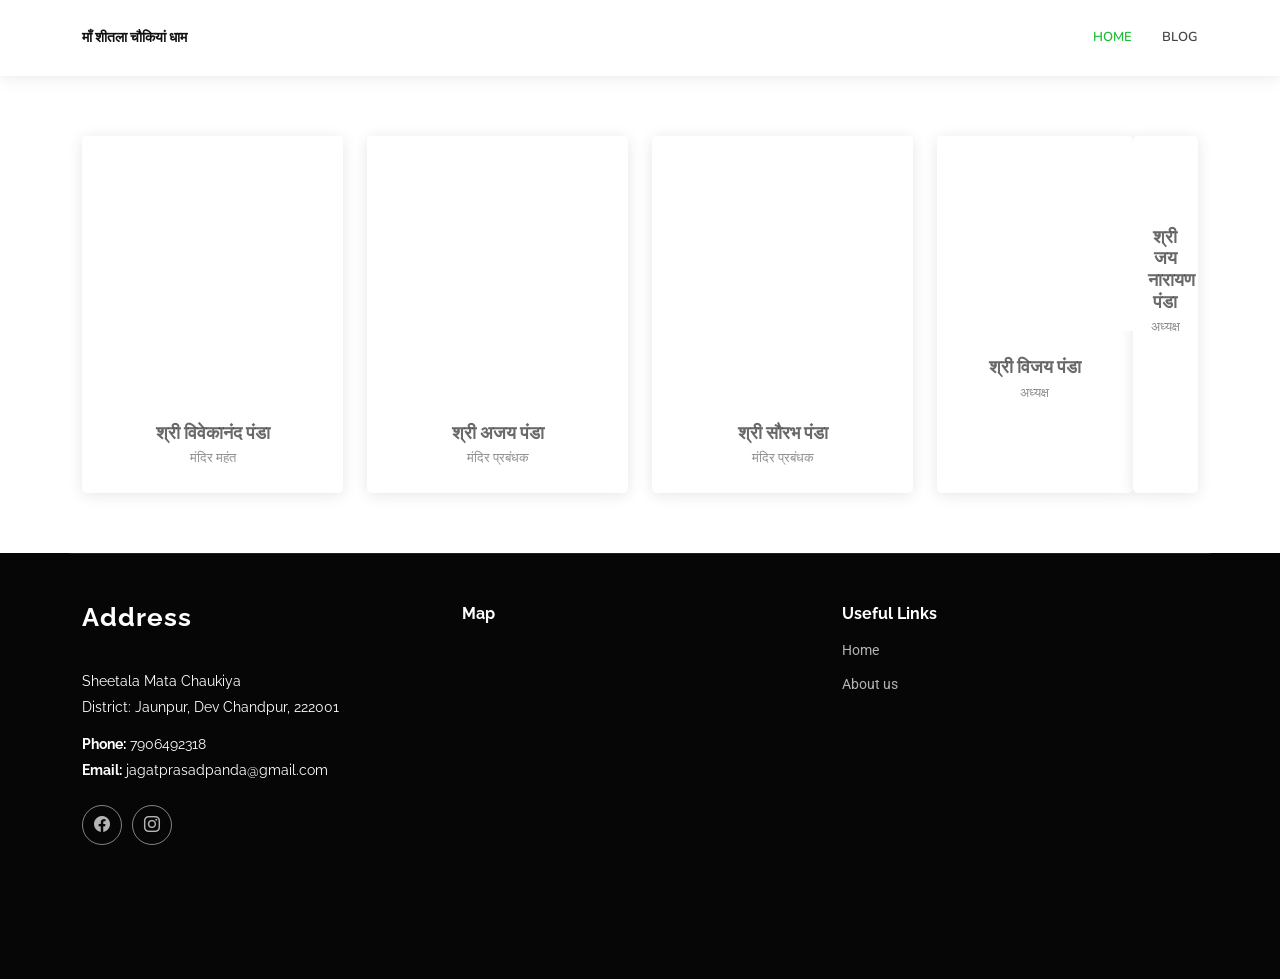
==== commit a9d48538: "Update team.html" ====
--- a/team.html
+++ b/team.html
@@ -93,7 +93,7 @@
                 </div>
               </div>
               <div class="member-info">
-                <h4>श्री विवेकानंद पांडा</h4>
+                <h4>श्री विवेकानंद पंडा</h4>
                 <span>मंदिर महंत</span>
               </div>
             </div>
@@ -111,7 +111,7 @@
                 </div>
               </div>
               <div class="member-info">
-                <h4>श्री अजय पांडा</h4>
+                <h4>श्री अजय पंडा</h4>
                 <span>मंदिर प्रबंधक</span>
               </div>
             </div>
@@ -129,7 +129,7 @@
                 </div>
               </div>
               <div class="member-info">
-                <h4>श्री सौरभ पांडा</h4>
+                <h4>श्री सौरभ पंडा</h4>
                 <span>मंदिर प्रबंधक</span>
               </div>
             </div>
@@ -147,7 +147,25 @@
                 </div>
               </div>
               <div class="member-info">
-                <h4>श्री विजय पांडा</h4>
+                <h4>श्री विजय पंडा</h4>
+                <span>अध्यक्ष</span>
+              </div>
+            </div>
+
+              
+          <div class="col-lg-3 col-md-6 d-flex align-items-stretch" data-aos="fade-up" data-aos-delay="400">
+            <div class="team-member">
+              <div class="member-img">
+                <img src="assets/img/team/white_image.png" class="img-fluid" alt="">
+                <div class="social">
+                  <a href=""><i class="bi bi-twitter-x"></i></a>
+                  <a href=""><i class="bi bi-facebook"></i></a>
+                  <a href=""><i class="bi bi-instagram"></i></a>
+                  <a href=""><i class="bi bi-linkedin"></i></a>
+                </div>
+              </div>
+              <div class="member-info">
+                <h4>श्री जय नारायण पंडा</h4>
                 <span>अध्यक्ष</span>
               </div>
             </div>
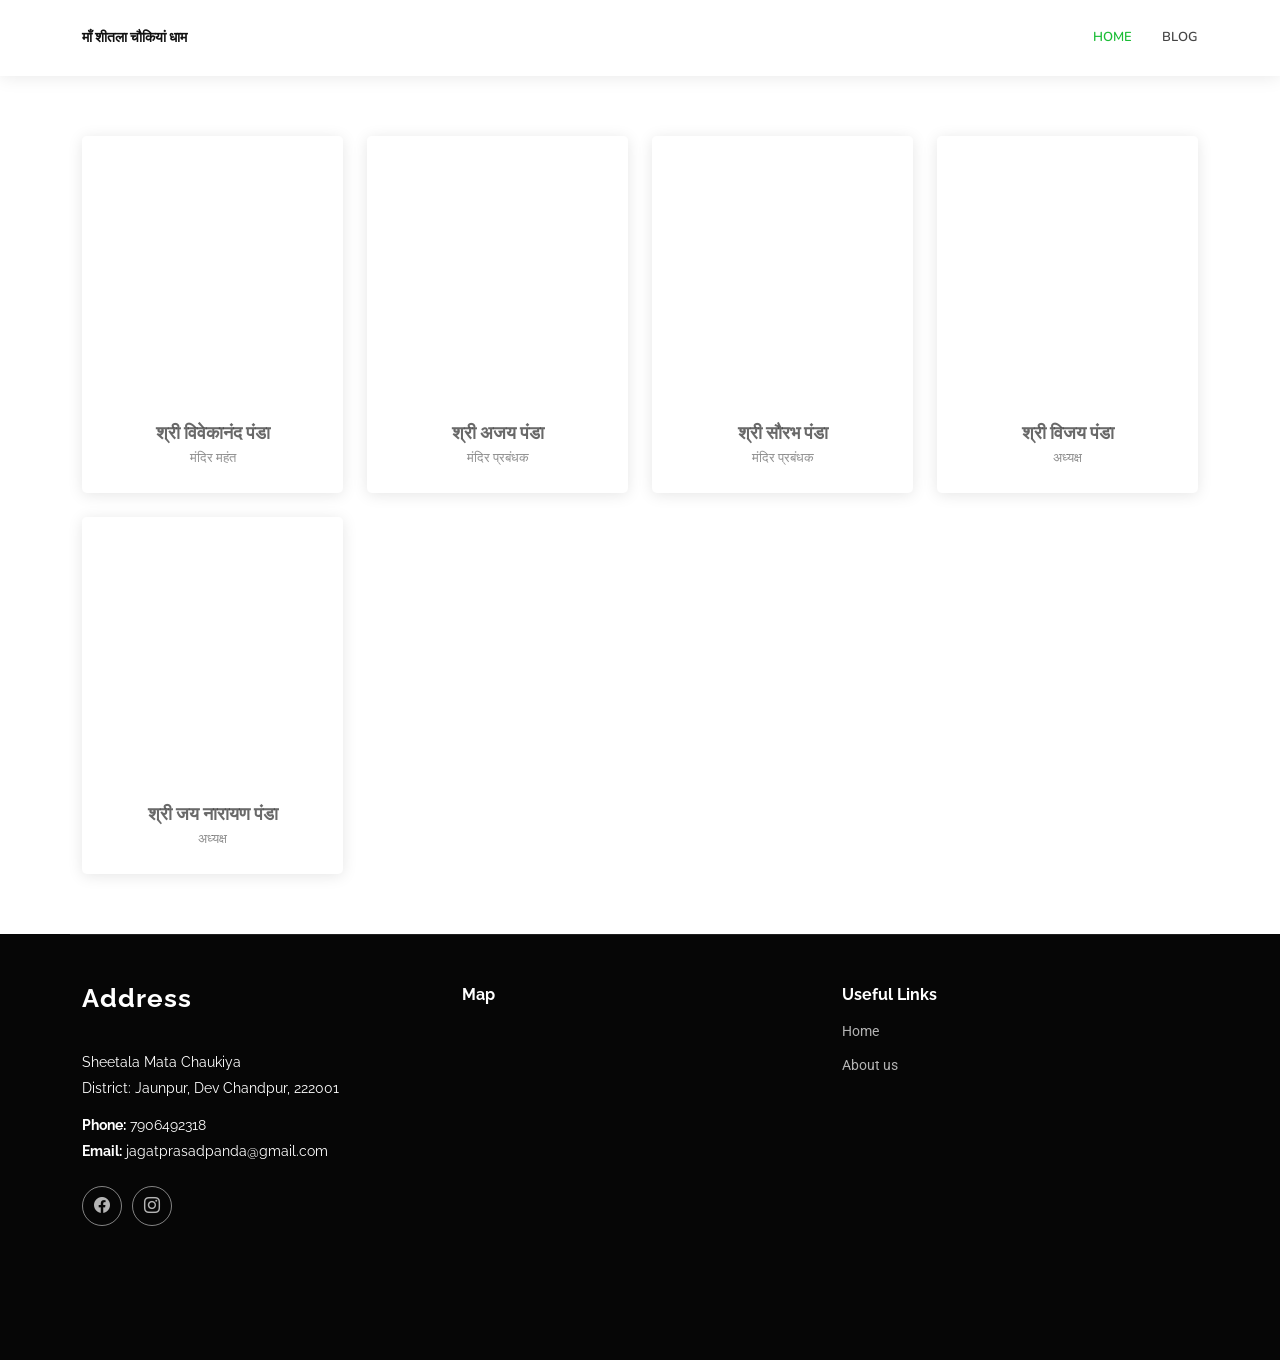
==== commit e32b1dce: "Update team.html" ====
--- a/team.html
+++ b/team.html
@@ -151,8 +151,9 @@
                 <span>अध्यक्ष</span>
               </div>
             </div>
-
-              
+           </div>
+
+            
           <div class="col-lg-3 col-md-6 d-flex align-items-stretch" data-aos="fade-up" data-aos-delay="400">
             <div class="team-member">
               <div class="member-img">
@@ -170,8 +171,7 @@
               </div>
             </div>
           </div><!-- End Team Member -->
-
-        </div>
+            
 
       </div>
 
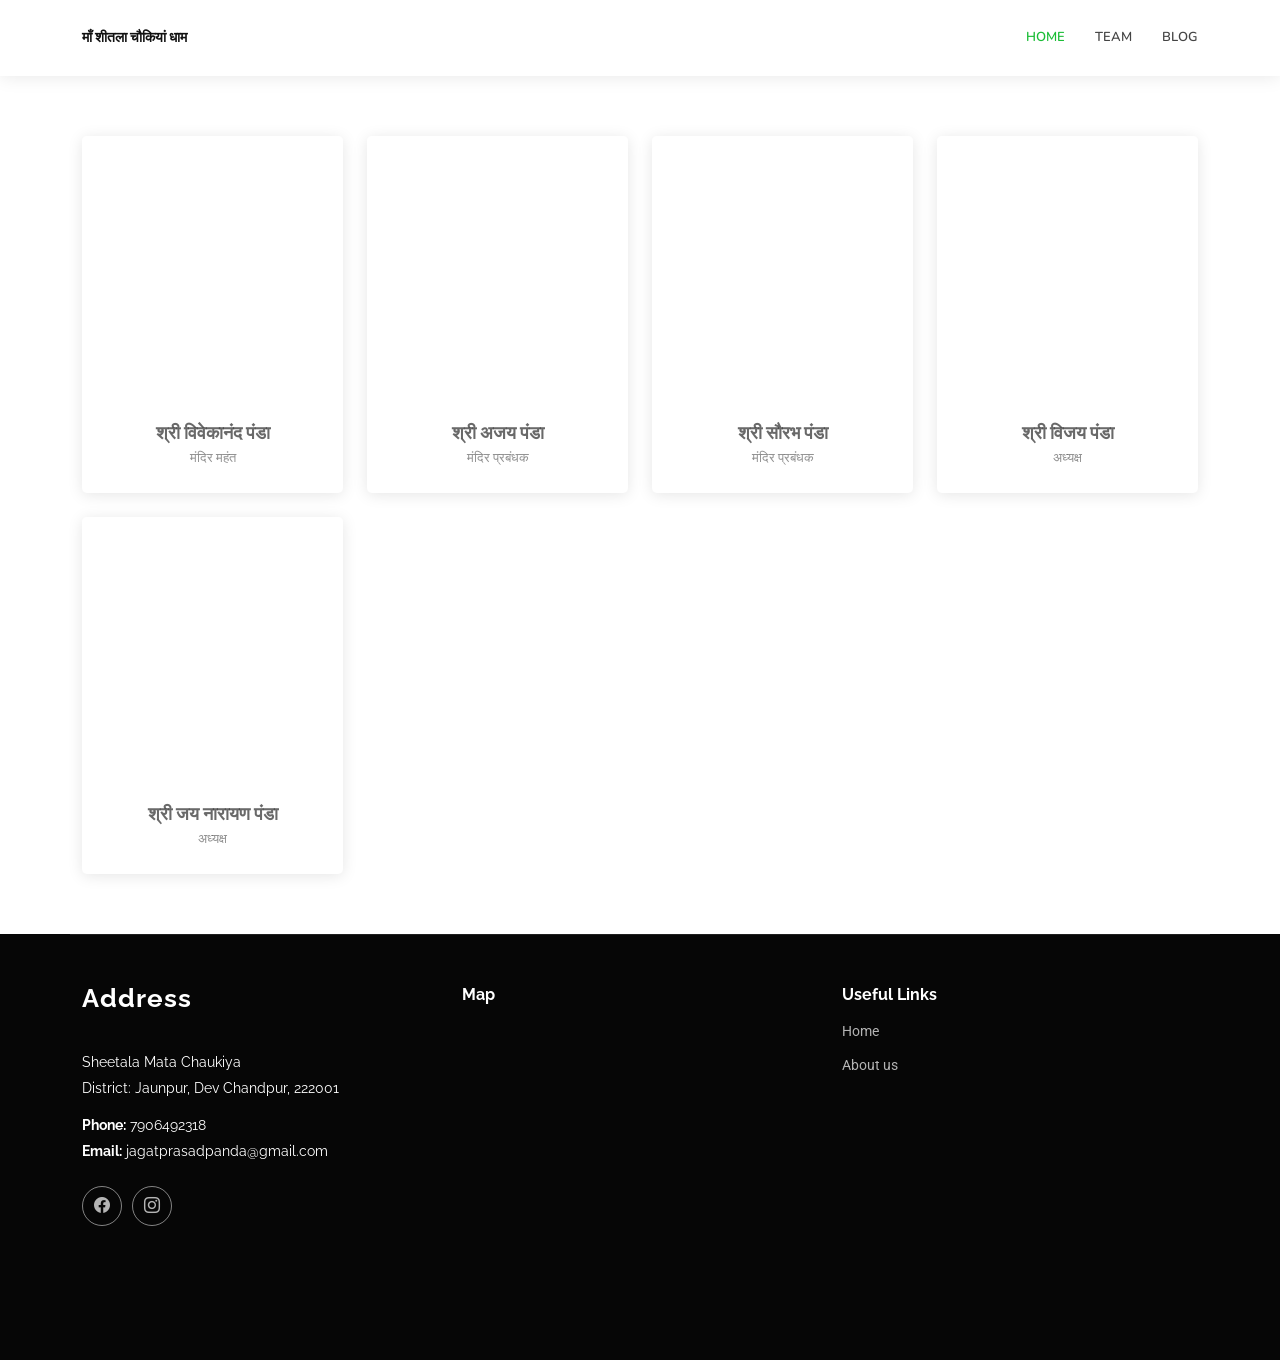
==== commit 09ed2e0c: "Update team.html" ====
--- a/team.html
+++ b/team.html
@@ -56,6 +56,7 @@
               <li><a href="team.html">Team</a></li>
             </ul>
           </li> -->
+                    <li><a href="team.html">Team</a></li>
                     <li><a href="https://blog.matashitla.com" target="_blank">Blog</a></li>
                     <!--           <li><a href="contact.html">Contact</a></li>  -->
 
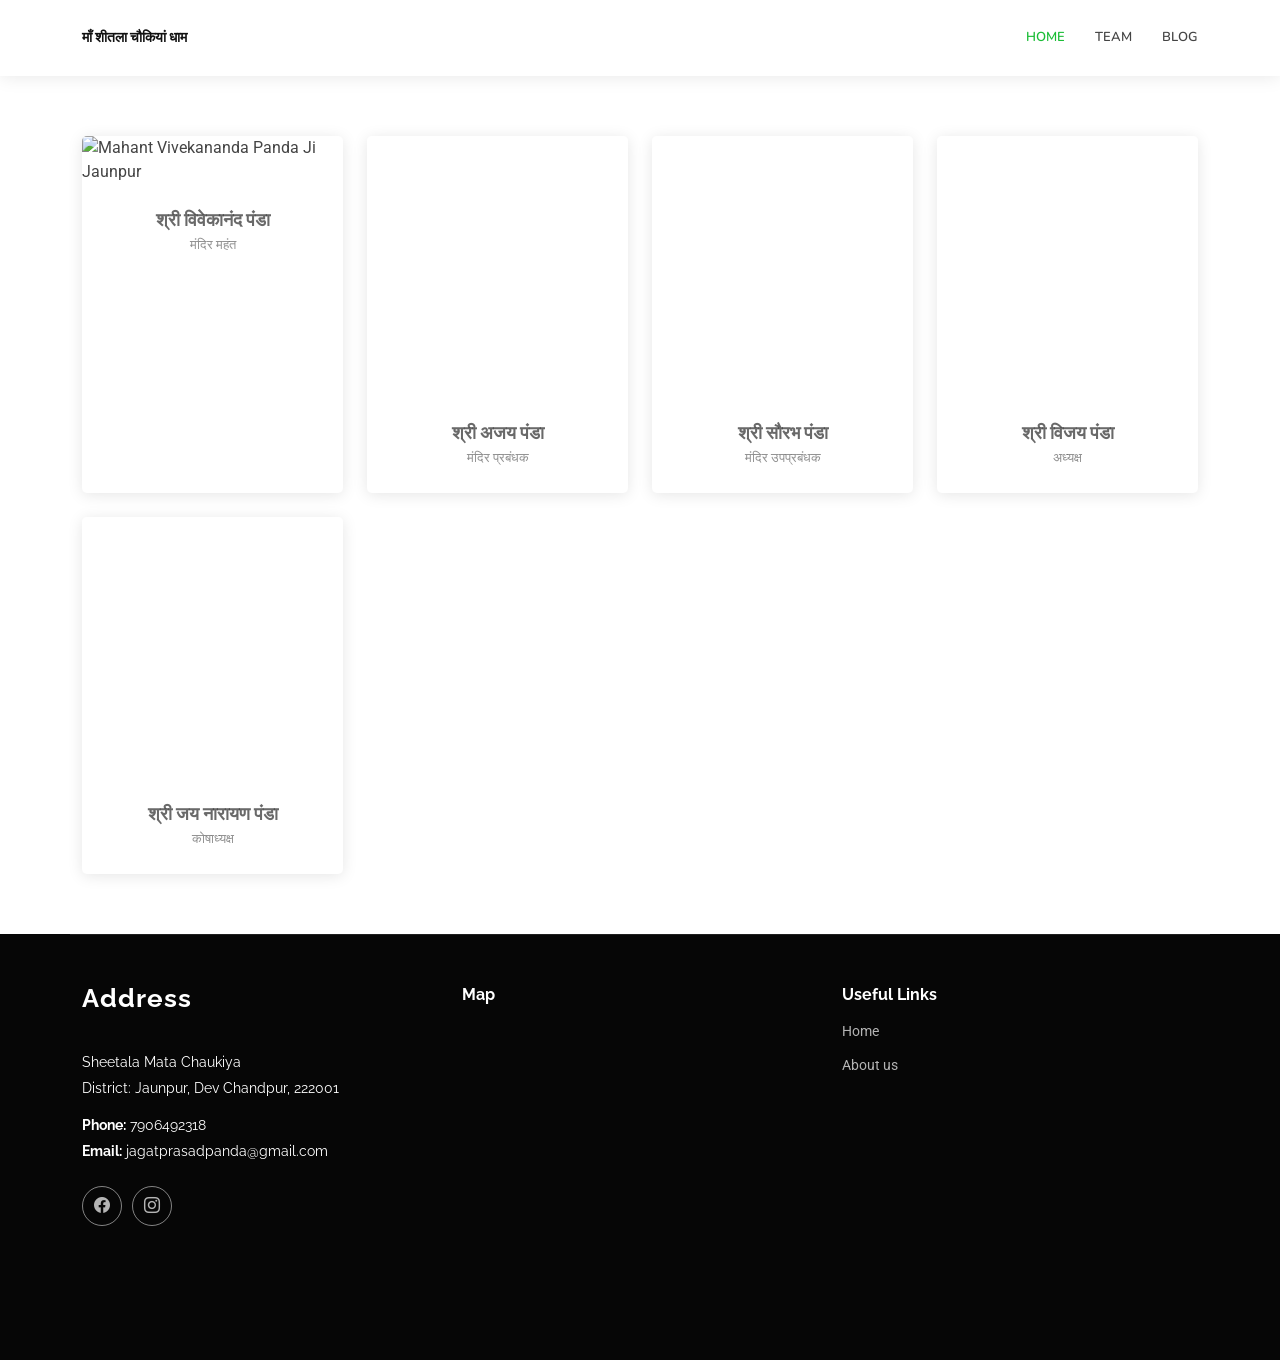
==== commit b9658b09: "Update team.html" ====
--- a/team.html
+++ b/team.html
@@ -49,7 +49,7 @@
 
             <nav id="navmenu" class="navmenu">
                 <ul>
-                    <li><a href="#hero" class="active">Home</a></li>
+                    <li><a href="https://matashitla.com/" class="active">Home</a></li>
 
                     <!--          <li class="dropdown"><a href="about.html"><span>About</span> <i class="bi bi-chevron-down toggle-dropdown"></i></a>
             <ul>
@@ -85,7 +85,7 @@
           <div class="col-lg-3 col-md-6 d-flex align-items-stretch" data-aos="fade-up" data-aos-delay="100">
             <div class="team-member">
               <div class="member-img">
-                <img src="assets/img/team/white_image.png" class="img-fluid" alt="">
+                <img src="assets/img/mahant_vivekananda_ji.jpg" class="img-fluid" alt="Mahant Vivekananda Panda Ji Jaunpur">
                 <div class="social">
                   <a href=""><i class="bi bi-twitter-x"></i></a>
                   <a href=""><i class="bi bi-facebook"></i></a>
@@ -131,7 +131,7 @@
               </div>
               <div class="member-info">
                 <h4>श्री सौरभ पंडा</h4>
-                <span>मंदिर प्रबंधक</span>
+                <span>मंदिर उपप्रबंधक</span>
               </div>
             </div>
           </div><!-- End Team Member -->
@@ -168,7 +168,7 @@
               </div>
               <div class="member-info">
                 <h4>श्री जय नारायण पंडा</h4>
-                <span>अध्यक्ष</span>
+                <span>कोषाध्यक्ष</span>
               </div>
             </div>
           </div><!-- End Team Member -->
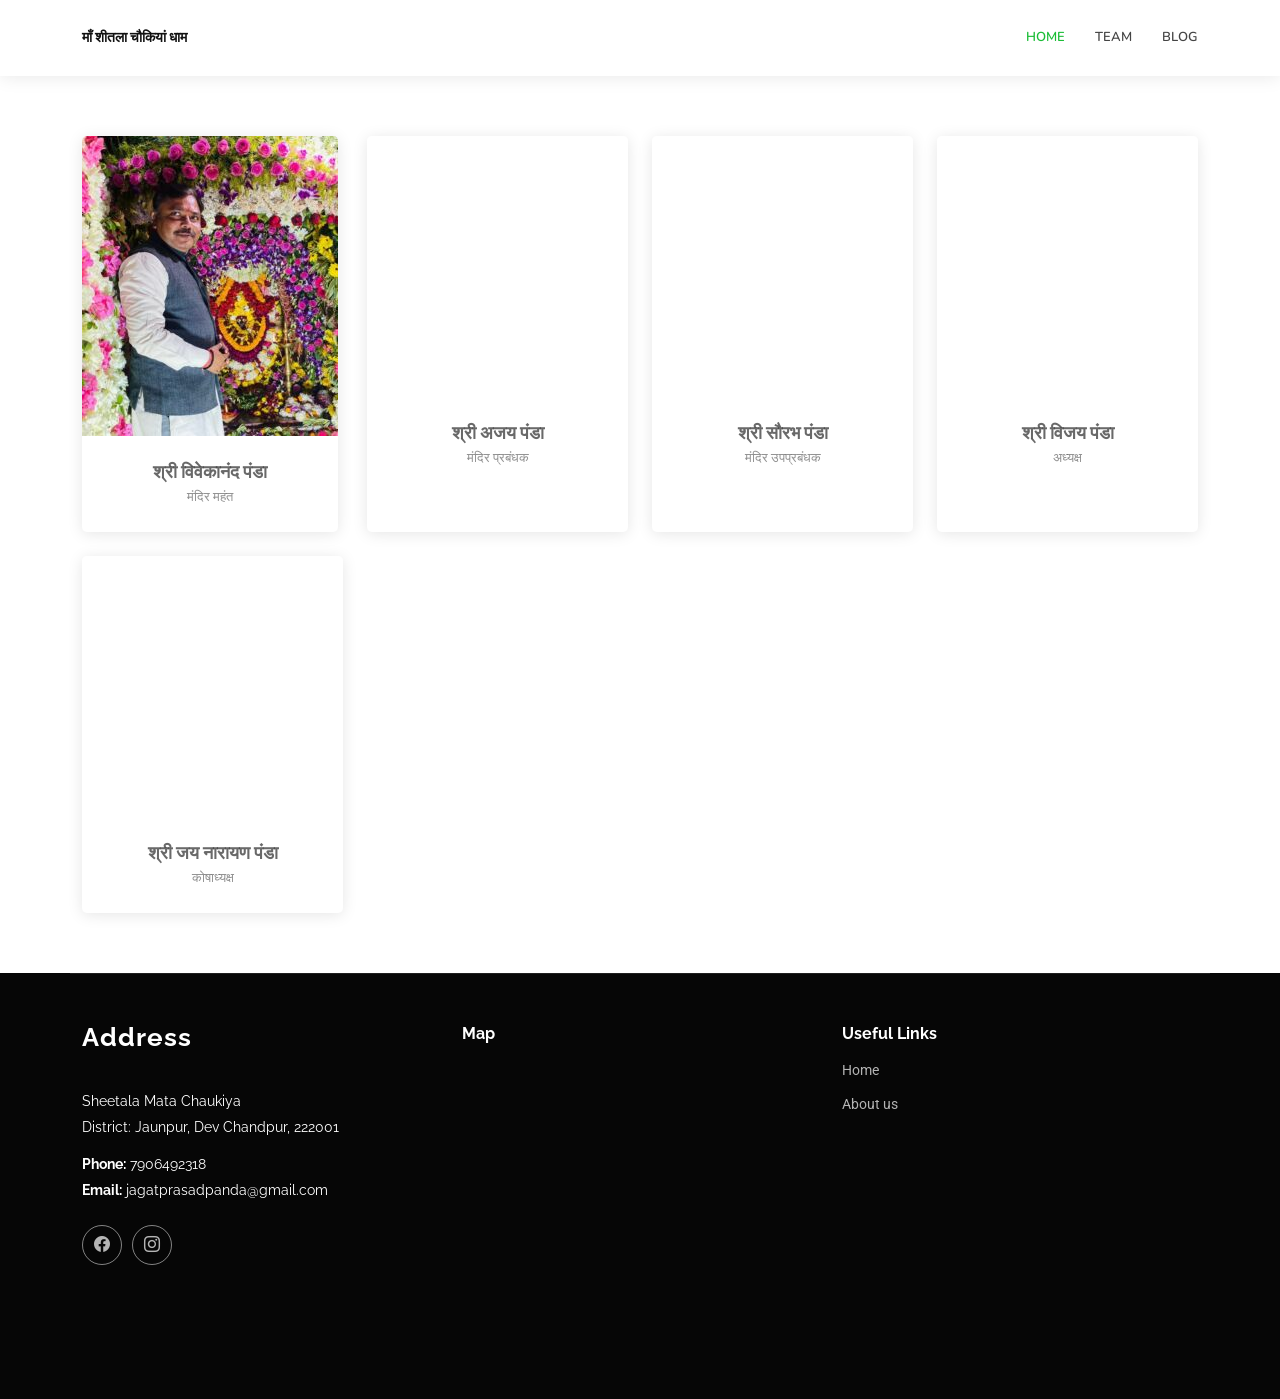
==== commit fdb9f958: "Update team.html" ====
--- a/team.html
+++ b/team.html
@@ -86,12 +86,12 @@
             <div class="team-member">
               <div class="member-img">
                 <img src="assets/img/mahant_vivekananda_ji.jpg" class="img-fluid" alt="Mahant Vivekananda Panda Ji Jaunpur">
-                <div class="social">
-                  <a href=""><i class="bi bi-twitter-x"></i></a>
-                  <a href=""><i class="bi bi-facebook"></i></a>
-                  <a href=""><i class="bi bi-instagram"></i></a>
-                  <a href=""><i class="bi bi-linkedin"></i></a>
-                </div>
+<!--                 <div class="social">
+                  <a href="#"><i class="bi bi-twitter-x"></i></a>
+                  <a href="#"><i class="bi bi-facebook"></i></a>
+                  <a href="#"><i class="bi bi-instagram"></i></a>
+                  <a href="#"><i class="bi bi-linkedin"></i></a>
+                </div> -->
               </div>
               <div class="member-info">
                 <h4>श्री विवेकानंद पंडा</h4>
@@ -104,12 +104,12 @@
             <div class="team-member">
               <div class="member-img">
                 <img src="assets/img/team/white_image.png" class="img-fluid" alt="">
-                <div class="social">
-                  <a href=""><i class="bi bi-twitter-x"></i></a>
-                  <a href=""><i class="bi bi-facebook"></i></a>
-                  <a href=""><i class="bi bi-instagram"></i></a>
-                  <a href=""><i class="bi bi-linkedin"></i></a>
-                </div>
+<!--                 <div class="social">
+                  <a href=""><i class="bi bi-twitter-x"></i></a>
+                  <a href=""><i class="bi bi-facebook"></i></a>
+                  <a href=""><i class="bi bi-instagram"></i></a>
+                  <a href=""><i class="bi bi-linkedin"></i></a>
+                </div> -->
               </div>
               <div class="member-info">
                 <h4>श्री अजय पंडा</h4>
@@ -122,12 +122,12 @@
             <div class="team-member">
               <div class="member-img">
                 <img src="assets/img/team/white_image.png" class="img-fluid" alt="">
-                <div class="social">
-                  <a href=""><i class="bi bi-twitter-x"></i></a>
-                  <a href=""><i class="bi bi-facebook"></i></a>
-                  <a href=""><i class="bi bi-instagram"></i></a>
-                  <a href=""><i class="bi bi-linkedin"></i></a>
-                </div>
+<!--                 <div class="social">
+                  <a href=""><i class="bi bi-twitter-x"></i></a>
+                  <a href=""><i class="bi bi-facebook"></i></a>
+                  <a href=""><i class="bi bi-instagram"></i></a>
+                  <a href=""><i class="bi bi-linkedin"></i></a>
+                </div> -->
               </div>
               <div class="member-info">
                 <h4>श्री सौरभ पंडा</h4>
@@ -140,12 +140,12 @@
             <div class="team-member">
               <div class="member-img">
                 <img src="assets/img/team/white_image.png" class="img-fluid" alt="">
-                <div class="social">
-                  <a href=""><i class="bi bi-twitter-x"></i></a>
-                  <a href=""><i class="bi bi-facebook"></i></a>
-                  <a href=""><i class="bi bi-instagram"></i></a>
-                  <a href=""><i class="bi bi-linkedin"></i></a>
-                </div>
+<!--                 <div class="social">
+                  <a href=""><i class="bi bi-twitter-x"></i></a>
+                  <a href=""><i class="bi bi-facebook"></i></a>
+                  <a href=""><i class="bi bi-instagram"></i></a>
+                  <a href=""><i class="bi bi-linkedin"></i></a>
+                </div> -->
               </div>
               <div class="member-info">
                 <h4>श्री विजय पंडा</h4>
@@ -159,12 +159,12 @@
             <div class="team-member">
               <div class="member-img">
                 <img src="assets/img/team/white_image.png" class="img-fluid" alt="">
-                <div class="social">
-                  <a href=""><i class="bi bi-twitter-x"></i></a>
-                  <a href=""><i class="bi bi-facebook"></i></a>
-                  <a href=""><i class="bi bi-instagram"></i></a>
-                  <a href=""><i class="bi bi-linkedin"></i></a>
-                </div>
+<!--                 <div class="social">
+                  <a href=""><i class="bi bi-twitter-x"></i></a>
+                  <a href=""><i class="bi bi-facebook"></i></a>
+                  <a href=""><i class="bi bi-instagram"></i></a>
+                  <a href=""><i class="bi bi-linkedin"></i></a>
+                </div> -->
               </div>
               <div class="member-info">
                 <h4>श्री जय नारायण पंडा</h4>
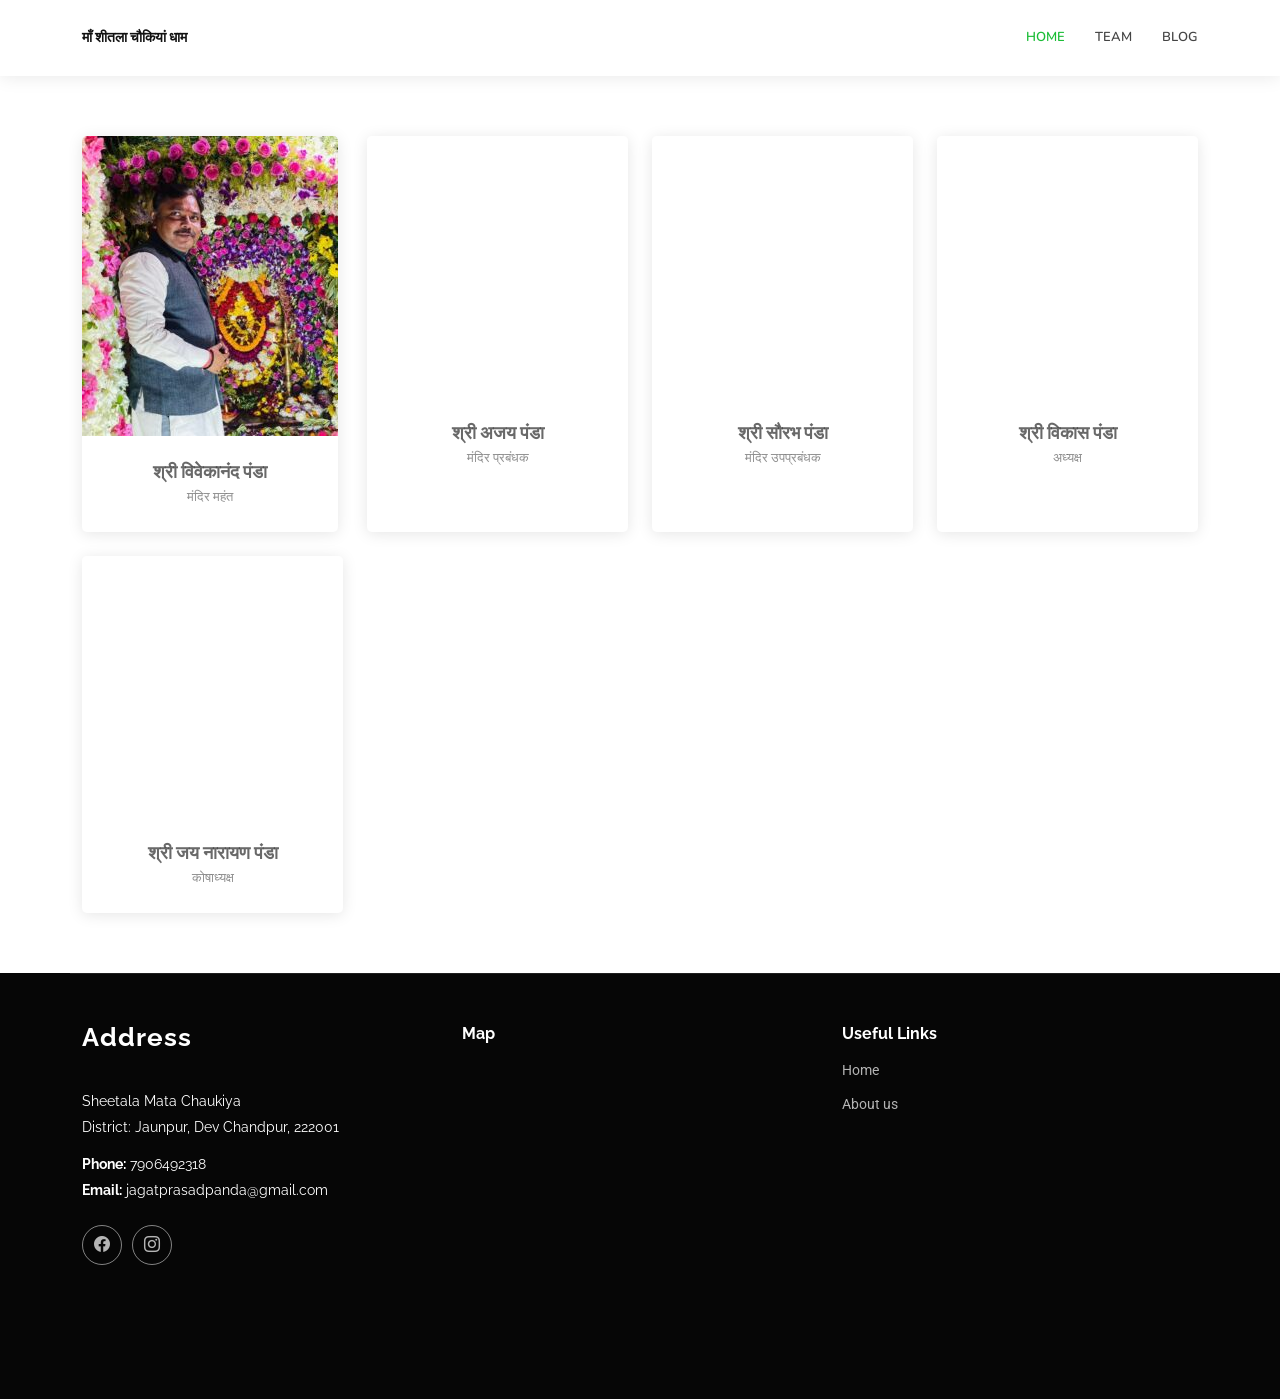
==== commit a97efef8: "updated team names" ====
--- a/team.html
+++ b/team.html
@@ -148,7 +148,7 @@
                 </div> -->
               </div>
               <div class="member-info">
-                <h4>श्री विजय पंडा</h4>
+                <h4>श्री विकास पंडा</h4>
                 <span>अध्यक्ष</span>
               </div>
             </div>
